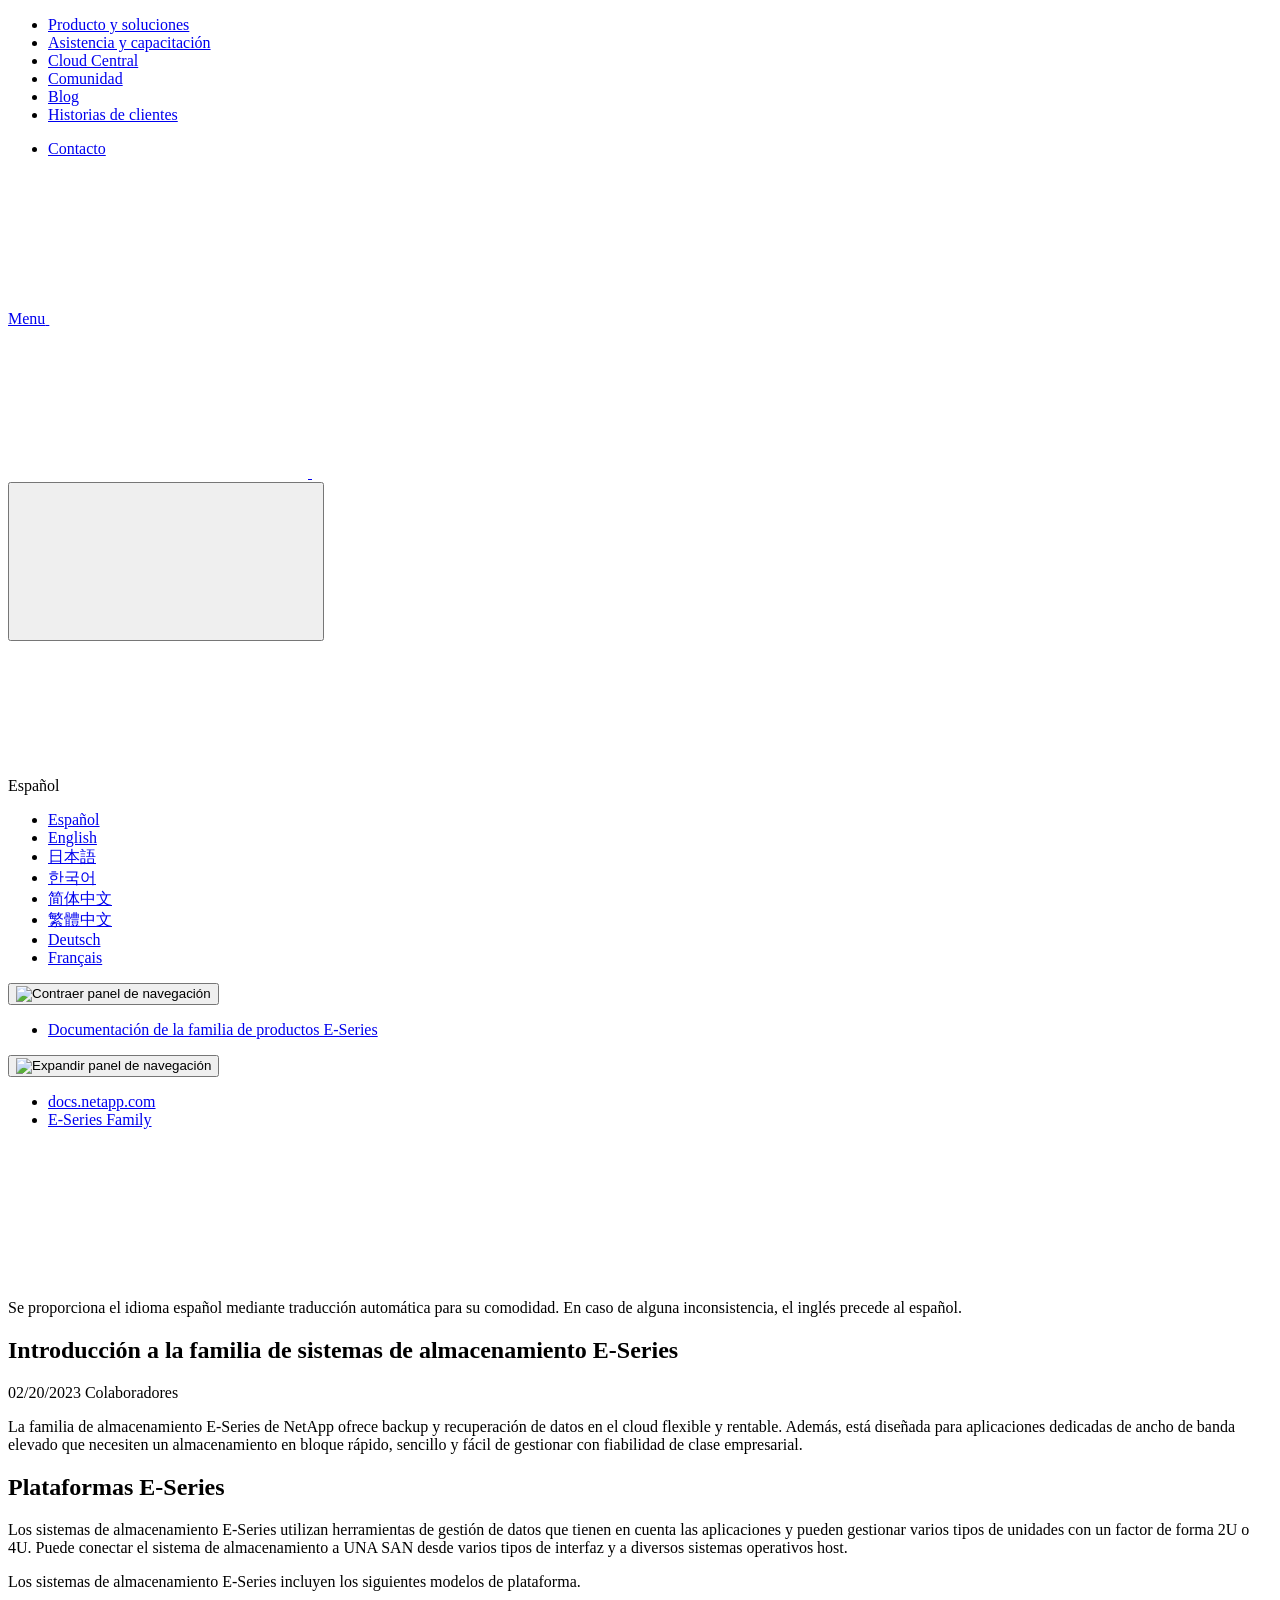
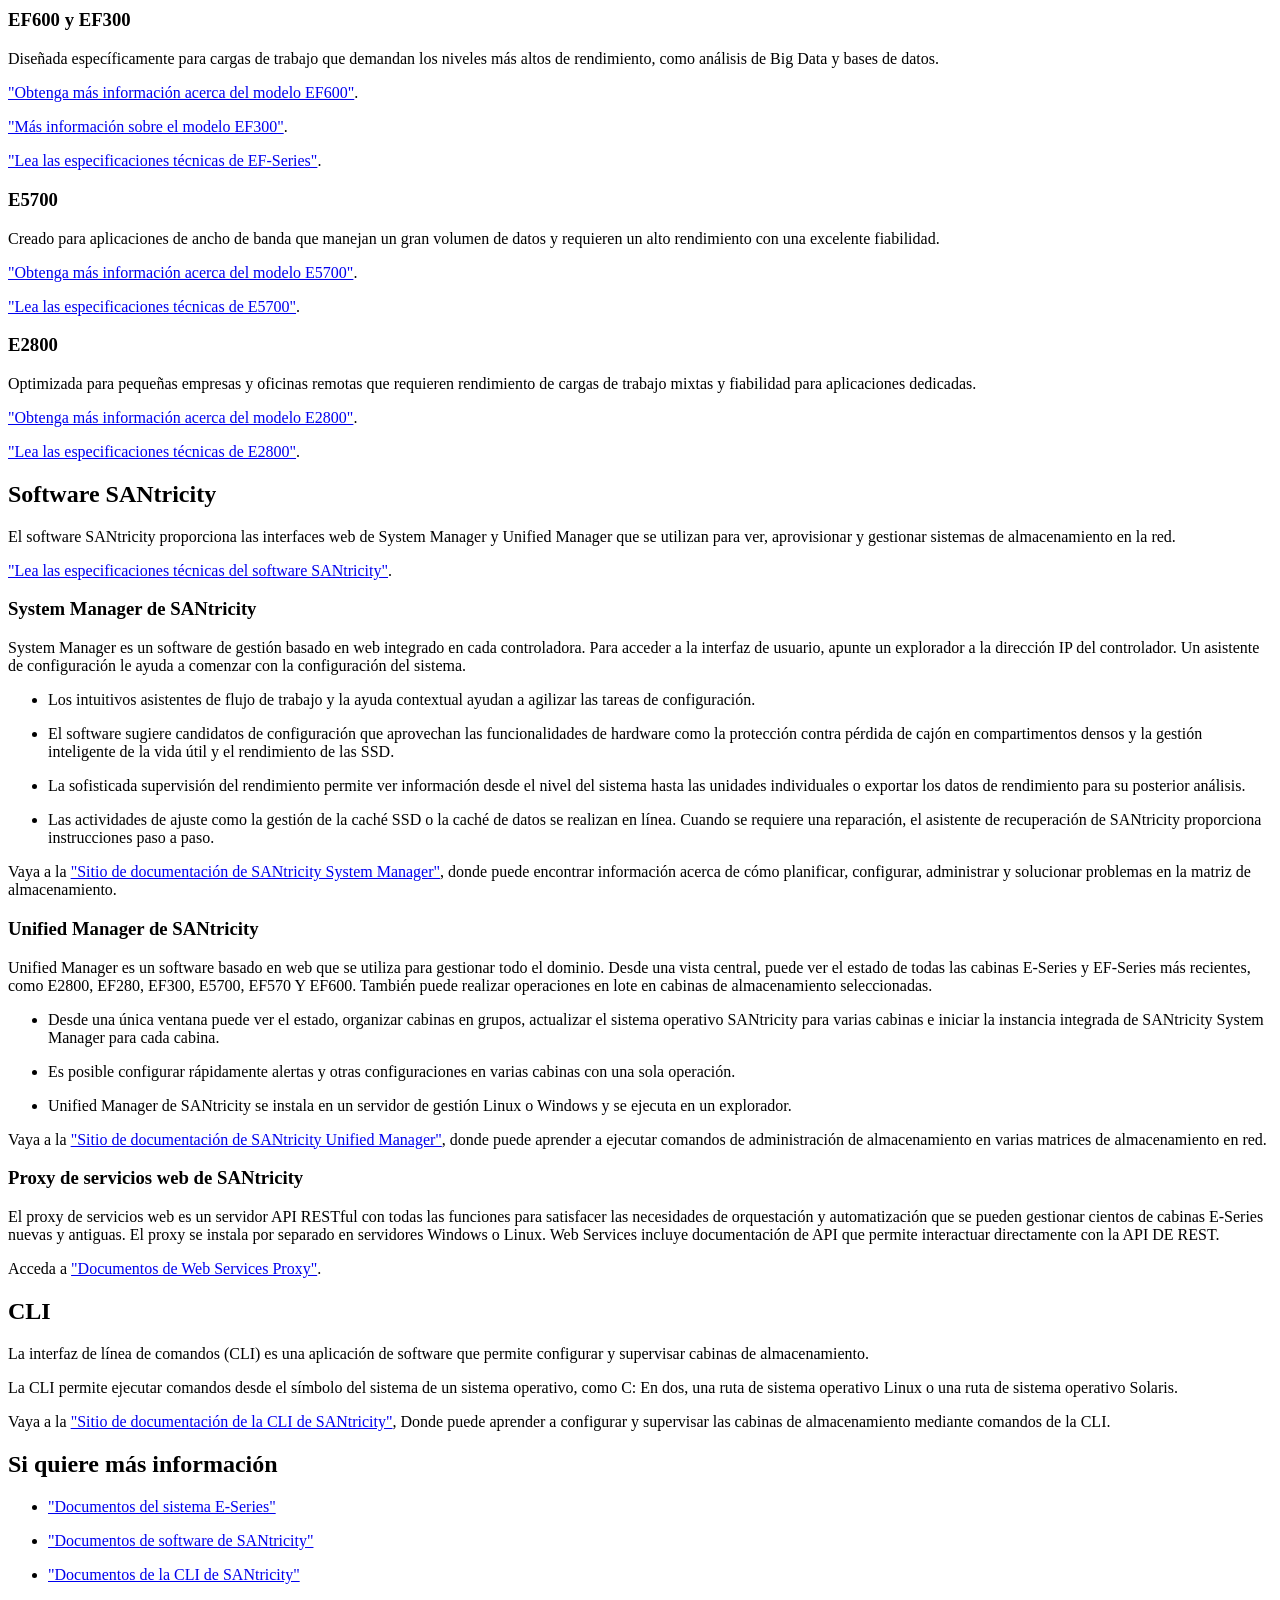
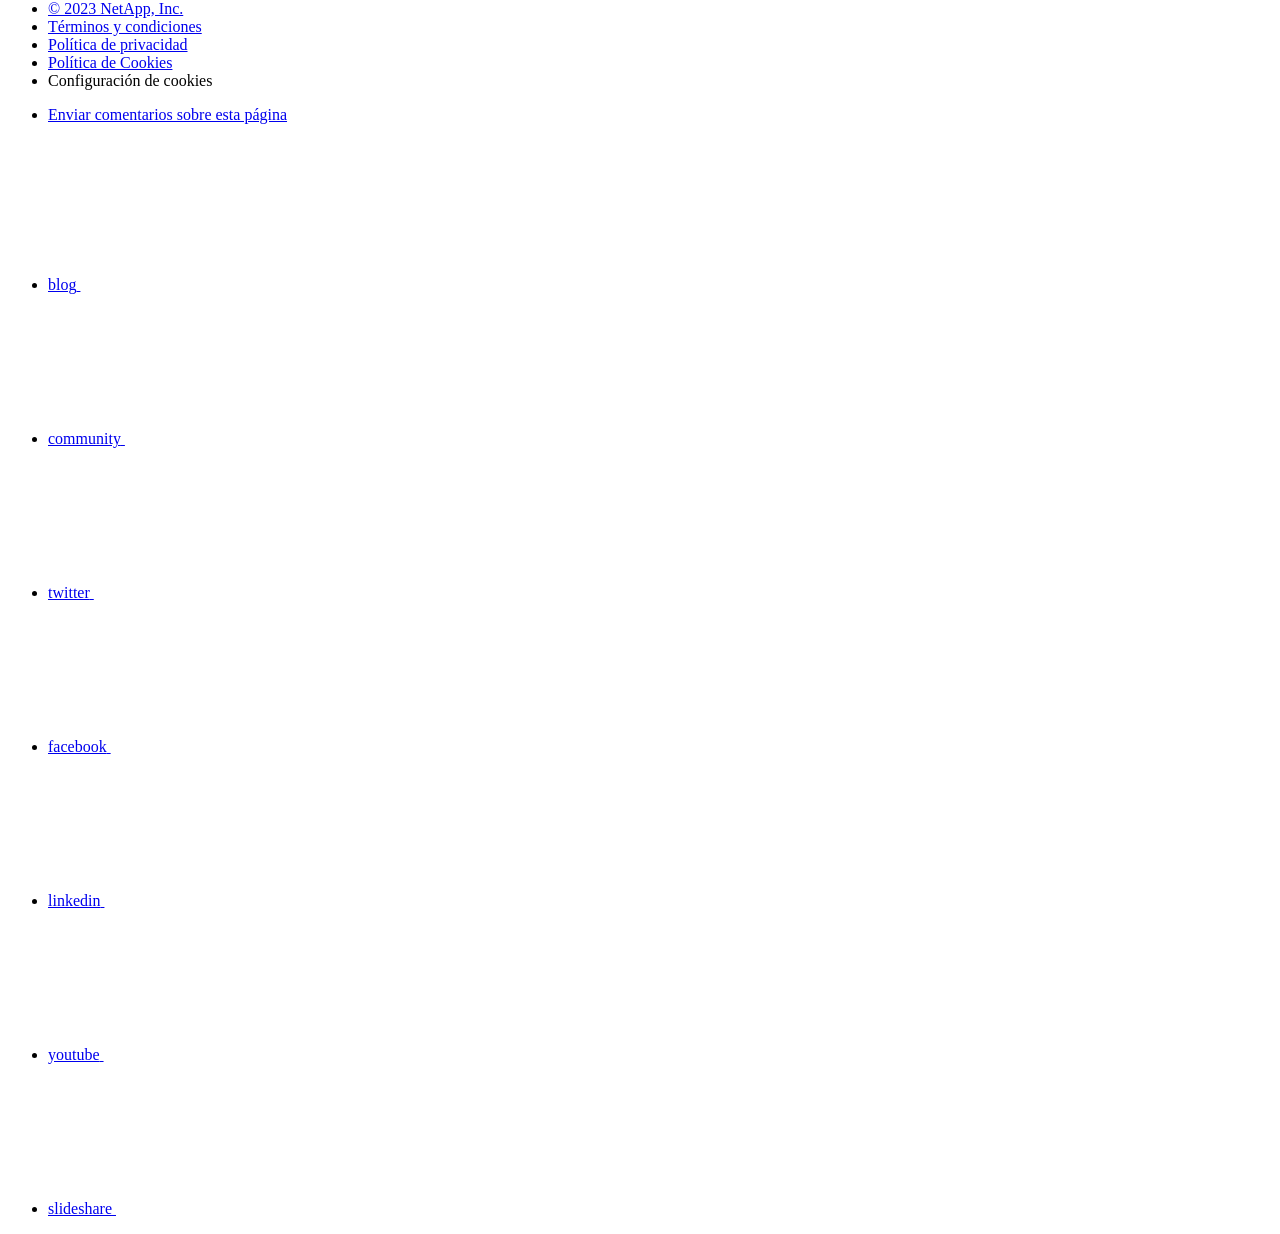
==== intro-family.html @ d1361e9a "Deploying to gh-pages from  @ 4027be9aad7e020af9f016abb82c7dc0a670f8d1 🚀" ====
<!DOCTYPE html>
<html lang="es">
  <head class="at-element-marker">
  <title>Introducción a la familia de sistemas de almacenamiento E-Series</title>
  <meta charset="utf-8">
  <meta http-equiv="x-ua-compatible" content="ie=edge,chrome=1">
  <meta http-equiv="language" content="en">
  <meta name="viewport" content="width=device-width, initial-scale=1">
  <meta property="og:title" content="Introducción a la familia de sistemas de almacenamiento E-Series" />
	<meta property="og:type" content="website" />
	<meta property="og:url" content="https://docs.netapp.com/es-es/e-series-family/intro-family.html" />
	<meta property="og:description" content="La familia de productos E-Series de NetApp ofrece servicios de gestión de datos de aplicaciones y almacenamiento para aplicaciones con un ancho de banda elev..." />
  <meta property="og:image" content="https://docs.netapp.com/es-es/e-series-family/images/logo-tophat-social.png" />
  <meta property="og:image:alt" content="NetApp Logo" />
  <meta name="format-detection" content="telephone=no">
  <meta http-equiv="Content-Type" content="text/html; charset=utf-8">
  <meta http-equiv="encoding" content="utf-8">
  <meta http-equiv="nss-type" content="Product Documentation"/>
  <meta http-equiv="nss-subtype" content="User Guide"/><meta name="description" content="La familia de productos E-Series de NetApp ofrece servicios de gestión de datos de aplicaciones y almacenamiento para aplicaciones con un ancho de banda elev...">
  <meta name="keywords" content=" introduction, what E-Series is, e-series, SANtricity, CLI, system manager, unified manager"><!-- Icons -->
  <link rel="icon" href="/es-es/e-series-family/images/favicon.ico" type="image/x-icon">

  <!-- RSS Feed --><!-- CSS Definitions: NetApp CSS should be defined after generic css -->

  <!-- Elastic Search -->
  <link rel="stylesheet" href="//cdn.jsdelivr.net/searchkit/0.10.0/theme.css">

  <!-- Combined CSS -->
  <link rel="stylesheet" type="text/css" href="/es-es/e-series-family/css/netappdocs.css">

  
  <link rel="stylesheet" href="/es-es/e-series-family/css/landing-page.css" type="text/css">
  <link rel="stylesheet" href="/es-es/e-series-family/css/tabbed-blocks.css" type="text/css">
  <!-- Canonical url -->
  <!-- Top level site integrations --><script>
    function addAdobeLaunch(adobeId) {
      var head = document.getElementsByTagName('head')[0];
      var adobe = document.createElement("script");
      adobe.type = "text/plain";
      adobe.className = "optanon-category-C0002";
      adobe.src = "//assets.adobedtm.com/60287eadf1ee/c284da483c83/"+adobeId+".min.js";
      head.appendChild(adobe);
    }

    function addGoogleAnalytics(gtagId) {
      var google = document.createElement("script");
      google.type = "text/plain";
      google.className = "optanon-category-C0002";
      google.src = "https://www.googletagmanager.com/gtag/js?id="+gtagId;
      var head = document.getElementsByTagName('head')[0];
      head.appendChild(google);

      window.dataLayer = window.dataLayer || [];
      function gtag(){dataLayer.push(arguments);}
      gtag('js', new Date());
      gtag('config', gtagId);
    }

    function addConsent(consentId) {
      var head = document.getElementsByTagName('head')[0];
      var onetrustConsent = document.createElement("script");
      onetrustConsent.type = "text/javascript";
      onetrustConsent.src = "https://cdn.cookielaw.org/consent/"+consentId+"/OtAutoBlock.js";
      head.appendChild(onetrustConsent);

      var onetrustScript = document.createElement("script");
      onetrustScript.type = "text/javascript";
      onetrustScript.src = "https://cdn.cookielaw.org/scripttemplates/otSDKStub.js";
      onetrustScript.charset = "UTF-8";
      onetrustScript.dataset.documentLanguage = "true";
      onetrustScript.dataset.domainScript = consentId;
      head.appendChild(onetrustScript);
    }addConsent("72570c5c-fe30-465f-b0e0-b77f7fb4ae34");
    addAdobeLaunch("launch-e9ff3acac59f");
    addGoogleAnalytics("UA-81697994-3");function OptanonWrapper() { }
  </script>
  <script src="https://cdnjs.cloudflare.com/ajax/libs/jquery/2.1.4/jquery.min.js"></script>
  <script src="https://cdnjs.cloudflare.com/ajax/libs/jquery-cookie/1.4.1/jquery.cookie.min.js"></script>

  <!-- Used for Product Family Page Sidebar Visibility --><link rel="stylesheet" href='/es-es/e-series-family/css/product-family.css' type="text/css">
  <script src='/es-es/e-series-family/js/product-family.js'></script><!-- Used to import Promise for IE. Required for SearchKit -->
  <script src="https://cdnjs.cloudflare.com/ajax/libs/bluebird/3.3.5/bluebird.min.js"></script><script src='/es-es/e-series-family/js/na-search.js'></script><script src='/es-es/e-series-family/js/na-pagenav.js'></script><script src='/es-es/e-series-family/js/na-utility.js'></script>
  <script src='/es-es/e-series-family/js/clouddocs.js'></script>
  <script src='/es-es/e-series-family/js/jquery.navgoco.min.js'></script>
  <script src="https://maxcdn.bootstrapcdn.com/bootstrap/3.3.7/js/bootstrap.min.js" integrity="sha384-Tc5IQib027qvyjSMfHjOMaLkfuWVxZxUPnCJA7l2mCWNIpG9mGCD8wGNIcPD7Txa" crossorigin="anonymous"></script>
  <script src='/es-es/e-series-family/js/toc.js'></script>
  <script src='/es-es/e-series-family/js/customscripts.js'></script><script>
      $(document).ready(function() {
          
          var collapseOnInit = true;
          

          var navSettings = {
              "caretHtml": '',
              "accordion": collapseOnInit,
              "openClass": 'active', // open
              "save": false, // leave false or nav highlighting doesn't work right
              "cookie": {
                  "name": 'navgoco',
                  "expires": false,
                  "path": '/'
              },
              "slide": {
                  "duration": 400,
                  "easing": 'swing'
              }
          };

          // Initialize navgoco with default options
          $("#mysidebar").navgoco(navSettings);
          

          $("#collapseAll").click(function(e) {
              e.preventDefault();
              $("#mysidebar").navgoco('toggle', false);
          });

          $("#expandAll").click(function(e) {
              e.preventDefault();
              $("#mysidebar").navgoco('toggle', true);
          });

          $(".sidebar-nav-container").on("scroll", function() {
            $.cookie("sidebarScroll", $(".sidebar-nav-container").scrollTop(), {
              path    : "/es-es/e-series-family"  
            });
          });
          $(function() {
            if ($.cookie("sidebarScroll")) {
              $(".sidebar-nav-container").scrollTop($.cookie("sidebarScroll"));
            }
          });

      });

  </script>
  <script>
      $(document).ready(function() {
          $("#tg-sb-link").click(function() {
              $("#tg-sb-sidebar").toggle();
              $("#tg-sb-content").toggleClass('col-md-9');
              $("#tg-sb-content").toggleClass('col-md-12');
              $("#tg-sb-icon").toggleClass('fa-toggle-on');
              $("#tg-sb-icon").toggleClass('fa-toggle-off');
          });
      });
  </script>
  <script src='/es-es/e-series-family/js/custom-dropdown.js'></script>
  <script src='/es-es/e-series-family/js/FileSaver.min.js'></script>
  <script src='/es-es/e-series-family/js/jszip-utils.min.js'></script>
  <script src='/es-es/e-series-family/js/jszip.min.js'></script>
  <script src='/es-es/e-series-family/js/pdf-ux.js'></script>
</head>


  <body class role="document" data-flavor="">
    <div id="page" class="n-off-canvas-menu">
      <div class="n-off-canvas-menu__menu"><!--TODO: Add offcanvas code --></div>
      <div class="n-off-canvas-menu__content-wrap">
        <header class="site-header" id="banner">
  
  <!-- Start Page Toolbar -->
  
  
  <!-- Start top_hat -->
  <div class="n-top-hat">
    <div class="n-container">
      <div class="n-top-hat__cross-property-nav">
        <ul class="n-top-hat__list">
          <li class="n-top-hat__list-item">
            <a href="https://www.netapp.com/products-a-z/" class="n-top-hat__link">Producto y soluciones</a>
          </li>
          <li class="n-top-hat__list-item">
            <a href="https://www.netapp.com/support-and-training/netapp-university/" class="n-top-hat__link">Asistencia y capacitación</a>
          </li>
          <li class="n-top-hat__list-item">
            <a href="https://cloud.netapp.com" class="n-top-hat__link">Cloud Central</a>
          </li>
          <li class="n-top-hat__list-item">
            <a href="https://community.netapp.com/" class="n-top-hat__link">Comunidad</a>
          </li>
          <li class="n-top-hat__list-item">
            <a href="https://blog.netapp.com/" class="n-top-hat__link">Blog</a>
          </li>
          <li class="n-top-hat__list-item">
            <a href="https://customers.netapp.com/en/" class="n-top-hat__link">Historias de clientes</a>
          </li>
        </ul>
      </div>
      <div class="n-top-hat__utils">
        <ul class="n-top-hat__list">
          <li class="n-top-hat__list-item">
            <a href="https://www.netapp.com/company/contact-us/" target="_self" class="n-top-hat__link" data-ntap-ui="contact-us">Contacto</a>
          </li>
        </ul>
      </div>
    </div>
  </div>
  <!-- End top_hat -->

  <!-- Start property bar -->
  <style>
    .n-property-navigation-bar__menus--desktop-experience .n-menu--mega__default-content__heading span {
    color: #34B0FF;
    }
  </style>
  <div class="n-property-bar " data-ntap-ui="sticky-nav">
    <div class="n-property-bar__inner-wrap">
      <div class="n-property-bar__menu-toggle">
        <a href="#" class="n-property-bar__menu-toggle-link">
          <span class="n-property-bar__menu-toggle-text">Menu</span>
          <svg class="n-icon-bars n-property-bar__menu-toggle-icon" aria-labelledby="title">
            <title>bars</title>
            <use xlink:href="/es-es/e-series-family/common/svg/sprite.svg#bars"></use>
          </svg>
        </a>
      </div>
      <div class="n-property-bar__property-mark ">
        <a href="https://www.netapp.com" class="n-property-bar__property-link">
          <div class="n-property-bar__logo">
            <svg class="n-icon-netapp-mark n-icon-netapp-mark n-property-bar__netapp-mark-icon" aria-labelledby="title">
              <title>netapp-mark</title>
              <use xlink:href="/es-es/e-series-family/common/svg/sprite.svg#netapp-mark"></use>
            </svg>
            <svg class="n-icon-netapp-logo n-property-bar__logo-svg" aria-labelledby="title">
              <title>netapp-logo</title>
              <use xlink:href="/es-es/e-series-family/common/svg/sprite.svg#netapp-logo"></use>
            </svg>
          </div>
        </a>
      </div>

      
      
      
      <div class="search-property-bar">
        <div id="search-demo-container" class="searchbox n-property-bar__search">
          <div id="react-search" 
          data-search-html="/es-es/e-series-family/search.html"
          data-type="widget" 
          data-placeholder="Buscar documentación"
          data-no-results-found="No se encontraron resultados para {query}"
          data-did-you-mean="Buscar {suggestion}."
          data-no-results-found-did-you-mean="No se encontraron resultados para {query}. ¿Quiso decir {suggestion}?"
          data-results-found="{hitCount} resultados encontrados"
          data-error-message="We're sorry, an issue occurred when fetching your results. Please try again."
          data-error-reset="Reset Search"
          data-sk-es-pf-indexes="clouddocs-e-series_main-prod,clouddocs-e-series-santricity_main-prod,clouddocs-e-series-cli_main-prod"
          data-flavor=""></div>
          <button class="n-property-bar__search-toggle-button" type="button">
            <svg class="n-icon-search n-property-bar__search-toggle-button-icon" aria-labelledby="title">
              <title>search</title>
              <use xmlns:xlink="http://www.w3.org/1999/xlink" xlink:href="/es-es/e-series-family/common/svg/sprite.svg#search"></use>
            </svg>
          </button>
        </div>
      </div>
      
    </div>
  </div>
  <div class="n-property-bar__toolbar">
    <!-- Start Language Selector --><div id="language-dropdown" class="custom-dropdown custom-dropdown-lang">
      <div class="custom-dropdown-select custom-dropdown-select-lang">
      <span class="lang-name">Español</span>
          <svg class="n-globe__icon" aria-labelledby="title">
            <title>globe</title>
            <use xmlns:xlink="http://www.w3.org/1999/xlink" xlink:href="/es-es/e-series-family/common/svg/sprite.svg#globe"></use>
          </svg>
        </button>
      </div>

      <ul class="custom-dropdown-menu"><li>
          <a href="https://docs.netapp.com/es-es/e-series-family/intro-family.html" target="_self"><span translate="no" class="notranslate">Español</span></a>
        </li><li>
          <a href="https://docs.netapp.com/us-en/e-series-family/intro-family.html" target="_self"><span translate="no" class="notranslate">English</span></a>
        </li><li>
          <a href="https://docs.netapp.com/ja-jp/e-series-family/intro-family.html" target="_self"><span translate="no" class="notranslate">日本語</span></a>
        </li><li>
          <a href="https://docs.netapp.com/ko-kr/e-series-family/intro-family.html" target="_self"><span translate="no" class="notranslate">한국어</span></a>
        </li><li>
          <a href="https://docs.netapp.com/zh-cn/e-series-family/intro-family.html" target="_self"><span translate="no" class="notranslate">简体中文</span></a>
        </li><li>
          <a href="https://docs.netapp.com/zh-tw/e-series-family/intro-family.html" target="_self"><span translate="no" class="notranslate">繁體中文</span></a>
        </li><li>
          <a href="https://docs.netapp.com/de-de/e-series-family/intro-family.html" target="_self"><span translate="no" class="notranslate">Deutsch</span></a>
        </li><li>
          <a href="https://docs.netapp.com/fr-fr/e-series-family/intro-family.html" target="_self"><span translate="no" class="notranslate">Français</span></a>
        </li></ul>
    </div><!-- End Language Selector -->

    <div class="n-property-bar__cta"></div>
  </div>
  <!-- End property bar -->
</header>


        <main id="n-main-content" class="n-main-content">
          <!-- Start Documentation Content -->
<div class="ie-main">
  <!-- Sidebar Column -->
  
  <div class="col-md-3" id="sidebar-height">
      <button id="btn-sidebar-collapse" onclick="hideSidebar()"><img src="/es-es/e-series-family/images/collapse.png" alt="Contraer panel de navegación"></button>
      <div class="sidebar-nav-container" id="mysidebardiv">
  <ul id="mysidebar" class="nav"><li 
      data-pdf-exists="true" 
      data-pdf-filename="Documentación de la familia de productos E-Series"
      data-li-level="1#" 
      class=" "
    ><a class="na-navbar-padding" href="/es-es/e-series-family/index.html">
        Documentación de la familia de productos E-Series
      </a></li></ul>
</div>
<script>
  window.onscroll = () => {
    const value = -40 - (document.body.scrollHeight - (window.innerHeight + document.scrollingElement.scrollTop));
    
    document.getElementById("sidebar-height").style.bottom = Math.max(0,value) + "px";
};
</script>
<!-- this highlights the active parent class in the navgoco sidebar. this is critical so that the parent expands when you're viewing a page. This must appear below the sidebar code above. Otherwise, if placed inside customscripts.js, the script runs before the sidebar code runs and the class never gets inserted.-->
<script>$("li.active").parents('li').toggleClass("active");</script>
<script>$("#mysidebar li.active").parents('ul').css("display","block");</script>


  </div>
  

  <div class="ie-content-pane n-doc__component-detail-content n-doc__component-detail-content--show-code">
    <!-- Begin of page container --><article class="page-content" id="main">
      <div class="ie-utility">
  <button id="btn-sidebar-expand" onclick="showSidebar()"><img src="/es-es/e-series-family/images/expand.png" alt="Expandir panel de navegación"></button>
  <div class="ie-menu">
    <div class="n-breadcrumb">
      <ul class="n-breadcrumb__list">
        <li class="n-breadcrumb__list-item">
          <a href="https://docs.netapp.com">docs.netapp.com</a>
        </li>
        

        

        <li class="n-breadcrumb__list-item">
          <a href="/es-es/e-series-family/">E-Series&nbsp;Family</a>
        </li>

      </ul>
    </div>
    <div style="clear: both"></div><!-- Main needs to have height -->
  </div>
</div>

      <div class="ie-nmt-disclaimer">
  <span>
    <div class="ie-nmt-disclaimer-container">
      <div class="ie-nmt-disclaimer-icon">
        <svg class="luci-icon" aria-hidden="true">
          <use xlink:href="/es-es/e-series-family/common/svg/sprite.svg#circle-info">
        </svg>
      </div>
      <div class="ie-nmt-disclaimer-content">
        <span> Se proporciona el idioma español mediante traducción automática para su comodidad. En caso de alguna inconsistencia, el inglés precede al español. </span>
      </div>
      <div style="clear:both;"></div>
    </div>
  </span>
</div><div class="n-doc__component-detail-heading-wrap">
  <h1 class="n-doc__component-detail-heading">Introducción a la familia de sistemas de almacenamiento E-Series</h1>
</div>


<p class="page-details">
  
    
    <time datetime="2023-02-20 16:47:12 +0000">02/20/2023</time>
    
  

<span>Colaboradores
</span>


</p>

<div id="preamble">
<div class="sectionbody">
<div class="paragraph">
<p>La familia de almacenamiento E-Series de NetApp ofrece backup y recuperación de datos en el cloud flexible y rentable. Además, está diseñada para aplicaciones dedicadas de ancho de banda elevado que necesiten un almacenamiento en bloque rápido, sencillo y fácil de gestionar con fiabilidad de clase empresarial.</p>
</div>
</div>
</div>
<div class="sect1">
<h2 id="plataformas-e-series">Plataformas E-Series</h2>
<div class="sectionbody">
<div class="paragraph">
<p>Los sistemas de almacenamiento E-Series utilizan herramientas de gestión de datos que tienen en cuenta las aplicaciones y pueden gestionar varios tipos de unidades con un factor de forma 2U o 4U. Puede conectar el sistema de almacenamiento a UNA SAN desde varios tipos de interfaz y a diversos sistemas operativos host.</p>
</div>
<div class="paragraph">
<p>Los sistemas de almacenamiento E-Series incluyen los siguientes modelos de plataforma.</p>
</div>
<div class="sect2">
<h3 id="ef600-y-ef300">EF600 y EF300</h3>
<div class="paragraph">
<p>Diseñada específicamente para cargas de trabajo que demandan los niveles más altos de rendimiento, como análisis de Big Data y bases de datos.</p>
</div>
<div class="paragraph">
<p><a href="https://docs.netapp.com/us-en/e-series/getting-started/learn-hardware-concept.html#ef600-models">"Obtenga más información acerca del modelo EF600"</a>.</p>
</div>
<div class="paragraph">
<p><a href="https://docs.netapp.com/us-en/e-series/getting-started/learn-hardware-concept.html#ef300-models">"Más información sobre el modelo EF300"</a>.</p>
</div>
<div class="paragraph">
<p><a href="https://www.netapp.com/pdf.html?item=/media/19339-DS-4082.pdf" target="_blank" rel="noopener">"Lea las especificaciones técnicas de EF-Series"</a>.</p>
</div>
</div>
<div class="sect2">
<h3 id="e5700">E5700</h3>
<div class="paragraph">
<p>Creado para aplicaciones de ancho de banda que manejan un gran volumen de datos y requieren un alto rendimiento con una excelente fiabilidad.</p>
</div>
<div class="paragraph">
<p><a href="https://docs.netapp.com/us-en/e-series/getting-started/learn-hardware-concept.html#e5700-models">"Obtenga más información acerca del modelo E5700"</a>.</p>
</div>
<div class="paragraph">
<p><a href="https://www.netapp.com/pdf.html?item=/media/7572-ds-3894.pdf" target="_blank" rel="noopener">"Lea las especificaciones técnicas de E5700"</a>.</p>
</div>
</div>
<div class="sect2">
<h3 id="e2800">E2800</h3>
<div class="paragraph">
<p>Optimizada para pequeñas empresas y oficinas remotas que requieren rendimiento de cargas de trabajo mixtas y fiabilidad para aplicaciones dedicadas.</p>
</div>
<div class="paragraph">
<p><a href="https://docs.netapp.com/us-en/e-series/getting-started/learn-hardware-concept.html#e2800-models">"Obtenga más información acerca del modelo E2800"</a>.</p>
</div>
<div class="paragraph">
<p><a href="https://www.netapp.com/pdf.html?item=/media/7573-ds-3805.pdf" target="_blank" rel="noopener">"Lea las especificaciones técnicas de E2800"</a>.</p>
</div>
</div>
</div>
</div>
<div class="sect1">
<h2 id="software-santricity">Software SANtricity</h2>
<div class="sectionbody">
<div class="paragraph">
<p>El software SANtricity proporciona las interfaces web de System Manager y Unified Manager que se utilizan para ver, aprovisionar y gestionar sistemas de almacenamiento en la red.</p>
</div>
<div class="paragraph">
<p><a href="https://www.netapp.com/pdf.html?item=/media/7676-ds-3891.pdf" target="_blank" rel="noopener">"Lea las especificaciones técnicas del software SANtricity"</a>.</p>
</div>
<div class="sect2">
<h3 id="system-manager-de-santricity">System Manager de SANtricity</h3>
<div class="paragraph">
<p>System Manager es un software de gestión basado en web integrado en cada controladora. Para acceder a la interfaz de usuario, apunte un explorador a la dirección IP del controlador. Un asistente de configuración le ayuda a comenzar con la configuración del sistema.</p>
</div>
<div class="ulist">
<ul>
<li>
<p>Los intuitivos asistentes de flujo de trabajo y la ayuda contextual ayudan a agilizar las tareas de configuración.</p>
</li>
<li>
<p>El software sugiere candidatos de configuración que aprovechan las funcionalidades de hardware como la protección contra pérdida de cajón en compartimentos densos y la gestión inteligente de la vida útil y el rendimiento de las SSD.</p>
</li>
<li>
<p>La sofisticada supervisión del rendimiento permite ver información desde el nivel del sistema hasta las unidades individuales o exportar los datos de rendimiento para su posterior análisis.</p>
</li>
<li>
<p>Las actividades de ajuste como la gestión de la caché SSD o la caché de datos se realizan en línea. Cuando se requiere una reparación, el asistente de recuperación de SANtricity proporciona instrucciones paso a paso.</p>
</li>
</ul>
</div>
<div class="paragraph">
<p>Vaya a la <a href="https://docs.netapp.com/us-en/e-series-santricity/system-manager/index.html">"Sitio de documentación de SANtricity System Manager"</a>, donde puede encontrar información acerca de cómo planificar, configurar, administrar y solucionar problemas en la matriz de almacenamiento.</p>
</div>
</div>
<div class="sect2">
<h3 id="unified-manager-de-santricity">Unified Manager de SANtricity</h3>
<div class="paragraph">
<p>Unified Manager es un software basado en web que se utiliza para gestionar todo el dominio. Desde una vista central, puede ver el estado de todas las cabinas E-Series y EF-Series más recientes, como E2800, EF280, EF300, E5700, EF570 Y EF600. También puede realizar operaciones en lote en cabinas de almacenamiento seleccionadas.</p>
</div>
<div class="ulist">
<ul>
<li>
<p>Desde una única ventana puede ver el estado, organizar cabinas en grupos, actualizar el sistema operativo SANtricity para varias cabinas e iniciar la instancia integrada de SANtricity System Manager para cada cabina.</p>
</li>
<li>
<p>Es posible configurar rápidamente alertas y otras configuraciones en varias cabinas con una sola operación.</p>
</li>
<li>
<p>Unified Manager de SANtricity se instala en un servidor de gestión Linux o Windows y se ejecuta en un explorador.</p>
</li>
</ul>
</div>
<div class="paragraph">
<p>Vaya a la <a href="https://docs.netapp.com/us-en/e-series-santricity/unified-manager/index.html">"Sitio de documentación de SANtricity Unified Manager"</a>, donde puede aprender a ejecutar comandos de administración de almacenamiento en varias matrices de almacenamiento en red.</p>
</div>
</div>
<div class="sect2">
<h3 id="proxy-de-servicios-web-de-santricity">Proxy de servicios web de SANtricity</h3>
<div class="paragraph">
<p>El proxy de servicios web es un servidor API RESTful con todas las funciones para satisfacer las necesidades de orquestación y automatización que se pueden gestionar cientos de cabinas E-Series nuevas y antiguas. El proxy se instala por separado en servidores Windows o Linux. Web Services incluye documentación de API que permite interactuar directamente con la API DE REST.</p>
</div>
<div class="paragraph">
<p>Acceda a <a href="https://docs.netapp.com/us-en/e-series/web-services-proxy/index.html">"Documentos de Web Services Proxy"</a>.</p>
</div>
</div>
</div>
</div>
<div class="sect1">
<h2 id="cli">CLI</h2>
<div class="sectionbody">
<div class="paragraph">
<p>La interfaz de línea de comandos (CLI) es una aplicación de software que permite configurar y supervisar cabinas de almacenamiento.</p>
</div>
<div class="paragraph">
<p>La CLI permite ejecutar comandos desde el símbolo del sistema de un sistema operativo, como C: En dos, una ruta de sistema operativo Linux o una ruta de sistema operativo Solaris.</p>
</div>
<div class="paragraph">
<p>Vaya a la <a href="https://docs.netapp.com/us-en/e-series-cli/index.html">"Sitio de documentación de la CLI de SANtricity"</a>, Donde puede aprender a configurar y supervisar las cabinas de almacenamiento mediante comandos de la CLI.</p>
</div>
</div>
</div>
<div class="sect1">
<h2 id="si-quiere-más-información">Si quiere más información</h2>
<div class="sectionbody">
<div class="ulist">
<ul>
<li>
<p><a href="https://docs.netapp.com/us-en/e-series/index.html" target="_blank" rel="noopener">"Documentos del sistema E-Series"</a></p>
</li>
<li>
<p><a href="https://docs.netapp.com/us-en/e-series-santricity/index.html" target="_blank" rel="noopener">"Documentos de software de SANtricity"</a></p>
</li>
<li>
<p><a href="https://docs.netapp.com/us-en/e-series-cli/index.html" target="_blank" rel="noopener">"Documentos de la CLI de SANtricity"</a></p>
</li>
</ul>
</div>
</div>
</div>

    </article>
    <!-- Page Container -->
  </div>

  <div style="clear: both"></div><!-- Main needs to have height --></div>

        </main>

        <footer class="n-footer">
  <div class="n-footer__bottom">
    <div class="n-container">
      <div class="n-footer__bottom-left">
        <div class="n-footer__copyright">
          <ul class="n-footer__copyright-list">
            <li class="n-footer__copyright-link">
              <a href="https://www.netapp.com/company/legal/copyright/">© 2023 NetApp, Inc.</a>
            </li>
            <li class="n-footer__copyright-link">
              <a href="https://www.netapp.com/company/legal/terms-of-use/">Términos y condiciones</a>
            </li>
            <li class="n-footer__copyright-link">
              <a href="https://www.netapp.com/company/legal/privacy-policy/">Política de privacidad</a>
            </li>
            <li class="n-footer__copyright-link">
              <a href="https://www.netapp.com/company/legal/cookie-policy/">Política de Cookies</a>
            </li>
            <li class="n-footer__copyright-link">
              <a class="ot-sdk-show-settings">Configuración de cookies</a>
            </li>
          </ul>
        </div>
      </div>
      <div class="n-footer__bottom-right">
        <div class="n-footer__copyright">
          <ul class="n-footer__copyright-list">
            <li class="n-footer__copyright-link">
              <a target="_self" href="javascript:netapp_mailto()">Enviar comentarios sobre esta página</a>
            </li>
          </ul>
        </div>
        <div class="n-footer__social-links">
          <ul class="n-footer__social-link-list">
            <li class="n-footer__social-link-list-item">
              <a class="n-footer__social-link" data-ntap-social="follow-blog" href="https://blog.netapp.com"
                target="_blank" title="blog" alt="blog">
                <span class="n-footer__social-link-text">blog</span>
                <svg class="n-icon-blog n-footer__social-link-icon" aria-labelledby="title">
                  <title>blog@</title>
                  <use xmlns:xlink="http://www.w3.org/1999/xlink"
                    xlink:href="/es-es/e-series-family/common/svg/sprite.svg#blog"></use>
                </svg>
              </a>
            </li>
            <li class="n-footer__social-link-list-item">
              <a class="n-footer__social-link" data-ntap-social="follow-community" href="https://community.netapp.com/"
                target="_blank" title="community" alt="community">
                <span class="n-footer__social-link-text">community</span>
                <svg class="n-icon-community n-footer__social-link-icon" aria-labelledby="title">
                  <title>community@</title>
                  <use xmlns:xlink="http://www.w3.org/1999/xlink"
                    xlink:href="/es-es/e-series-family/common/svg/sprite.svg#comments"></use>
                </svg>
              </a>
            </li>
            <li class="n-footer__social-link-list-item">
              <a class="n-footer__social-link" data-ntap-social="follow-twitter" href="https://twitter.com/netapp"
                target="_blank" title="twitter" alt="twitter">
                <span class="n-footer__social-link-text">twitter</span>
                <svg class="n-icon-twitter n-footer__social-link-icon" aria-labelledby="title">
                  <title>twitter@</title>
                  <use xmlns:xlink="http://www.w3.org/1999/xlink"
                    xlink:href="/es-es/e-series-family/common/svg/sprite.svg#twitter"></use>
                </svg>
              </a>
            </li>
            <li class="n-footer__social-link-list-item">
              <a class="n-footer__social-link" data-ntap-social="follow-facebook" href="https://www.facebook.com/NetApp"
                target="_blank" title="facebook" alt="facebook">
                <span class="n-footer__social-link-text">facebook</span>
                <svg class="n-icon-facebook n-footer__social-link-icon" aria-labelledby="title">
                  <title>facebook@</title>
                  <use xmlns:xlink="http://www.w3.org/1999/xlink"
                    xlink:href="/es-es/e-series-family/common/svg/sprite.svg#facebook"></use>
                </svg>
              </a>
            </li>
            <li class="n-footer__social-link-list-item">
              <a class="n-footer__social-link" data-ntap-social="follow-linkedin"
                href="https://www.linkedin.com/company/netapp" target="_blank" title="linkedin" alt="linkedin">
                <span class="n-footer__social-link-text">linkedin</span>
                <svg class="n-icon-linkedin n-footer__social-link-icon" aria-labelledby="title">
                  <title>linkedin@</title>
                  <use xmlns:xlink="http://www.w3.org/1999/xlink"
                    xlink:href="/es-es/e-series-family/common/svg/sprite.svg#linkedin"></use>
                </svg>
              </a>
            </li>
            <li class="n-footer__social-link-list-item">
              <a class="n-footer__social-link" data-ntap-social="follow-youtube"
                href="https://www.youtube.com/user/NetAppTV" target="_blank" title="youtube" alt="youtube">
                <span class="n-footer__social-link-text">youtube</span>
                <svg class="n-icon-youtube n-footer__social-link-icon" aria-labelledby="title">
                  <title>youtube@</title>
                  <use xmlns:xlink="http://www.w3.org/1999/xlink"
                    xlink:href="/es-es/e-series-family/common/svg/sprite.svg#youtube"></use>
                </svg>
              </a>
            </li>
            <li class="n-footer__social-link-list-item">
              <a class="n-footer__social-link" data-ntap-social="follow-slideshare"
                href="https://www.slideshare.net/NetApp" target="_blank" title="slideshare" alt="slideshare">
                <span class="n-footer__social-link-text">slideshare</span>
                <svg class="n-icon-slideshare n-footer__social-link-icon" aria-labelledby="title">
                  <title>slideshare@</title>
                  <use xmlns:xlink="http://www.w3.org/1999/xlink"
                    xlink:href="/es-es/e-series-family/common/svg/sprite.svg#slideshare"></use>
                </svg>
              </a>
            </li>
          </ul>
        </div>
      </div>
    </div>
  </div>
</footer>

      </div><!-- Elasticsearch JS -->
      <script type="text/javascript" src='/es-es/e-series-family/js/bundle.js'></script>

      <!-- Syntax Highlighting -->
      <script type="text/javascript" src='/es-es/e-series-family/js/prism.js'></script>
      <script type="text/javascript" src='/es-es/e-series-family/js/prism-curl.js'></script>
    </div>
    <script>
      document.body.offsetWidth=1903;
      cookieLaw = {}
      cookieLaw.euCountry = "US";
      cookieLaw.invoke = function(){return false;}
    </script>
    <script src='/es-es/e-series-family/js/www-ntap.js'></script>
    <script src='/es-es/e-series-family/js/tabbed-blocks.js'></script>
    <script src='/es-es/e-series-family/js/sidebar.js'></script>
  </body></html>
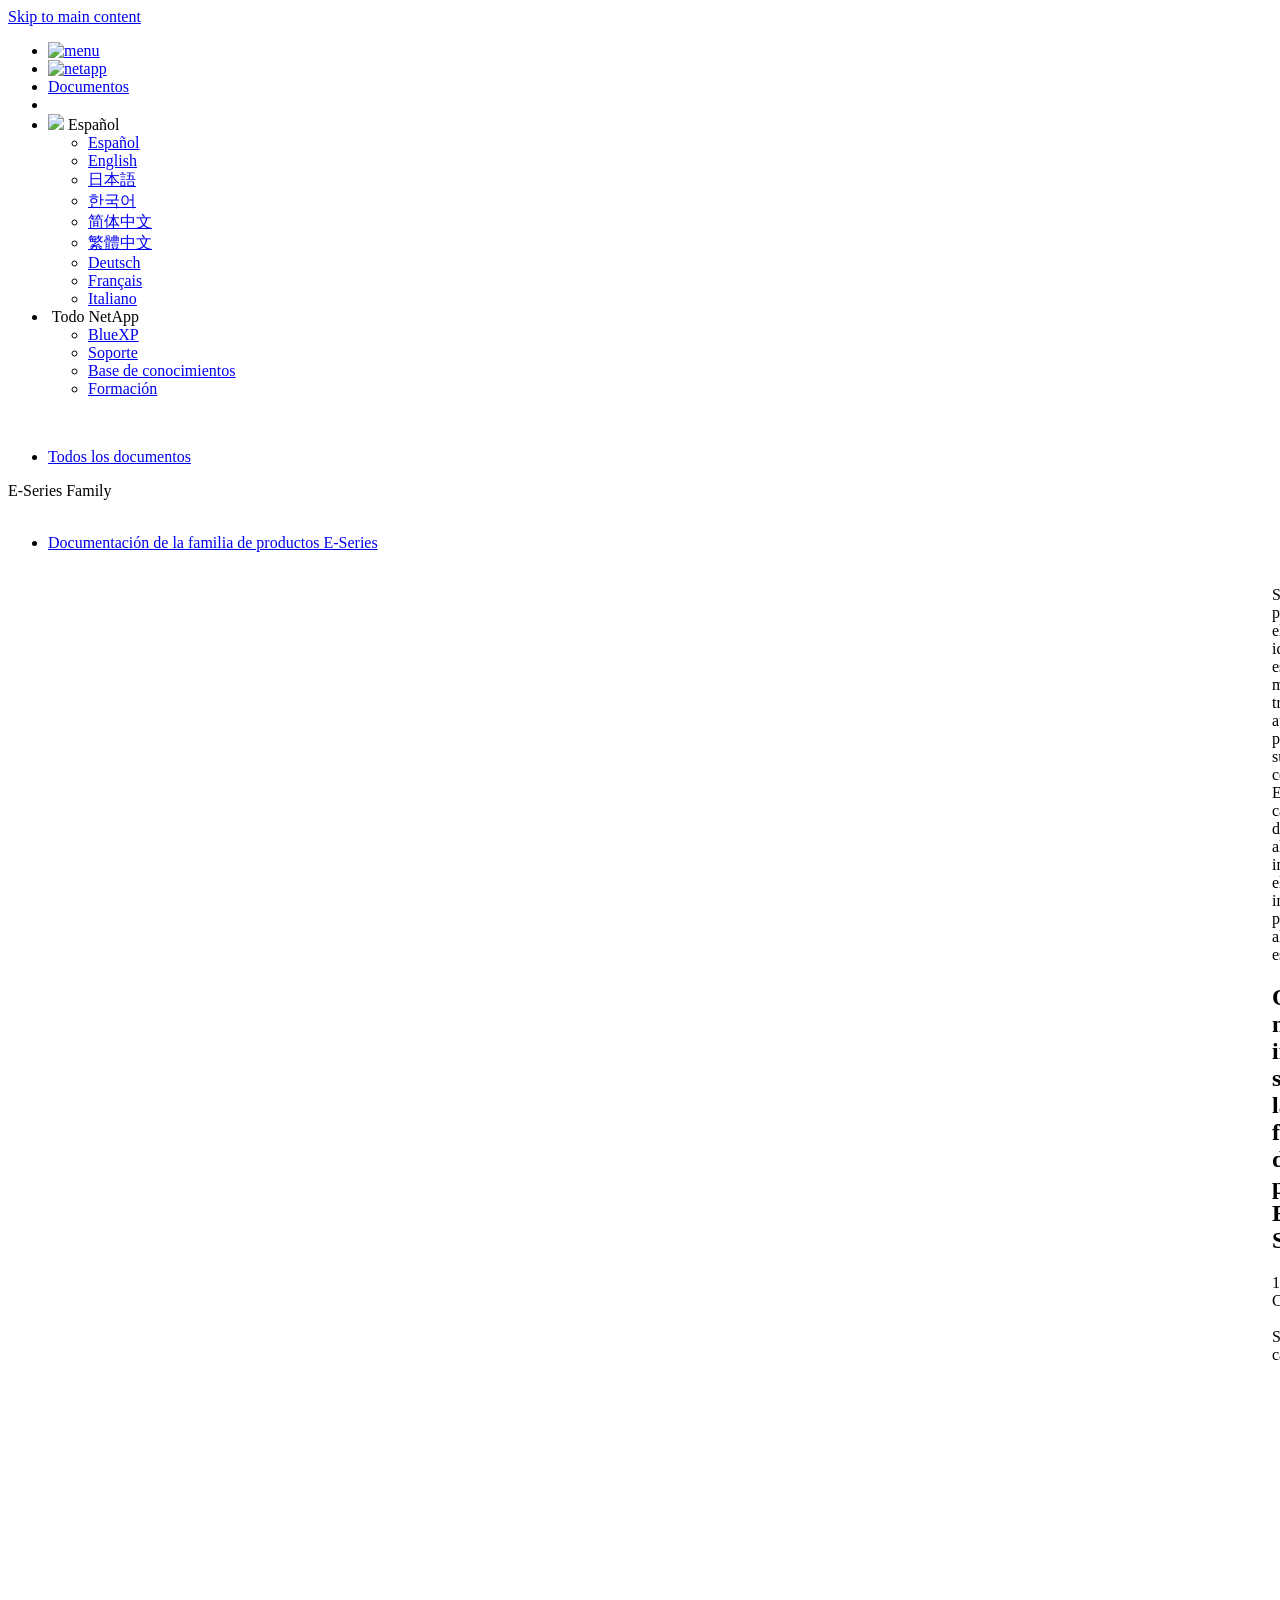
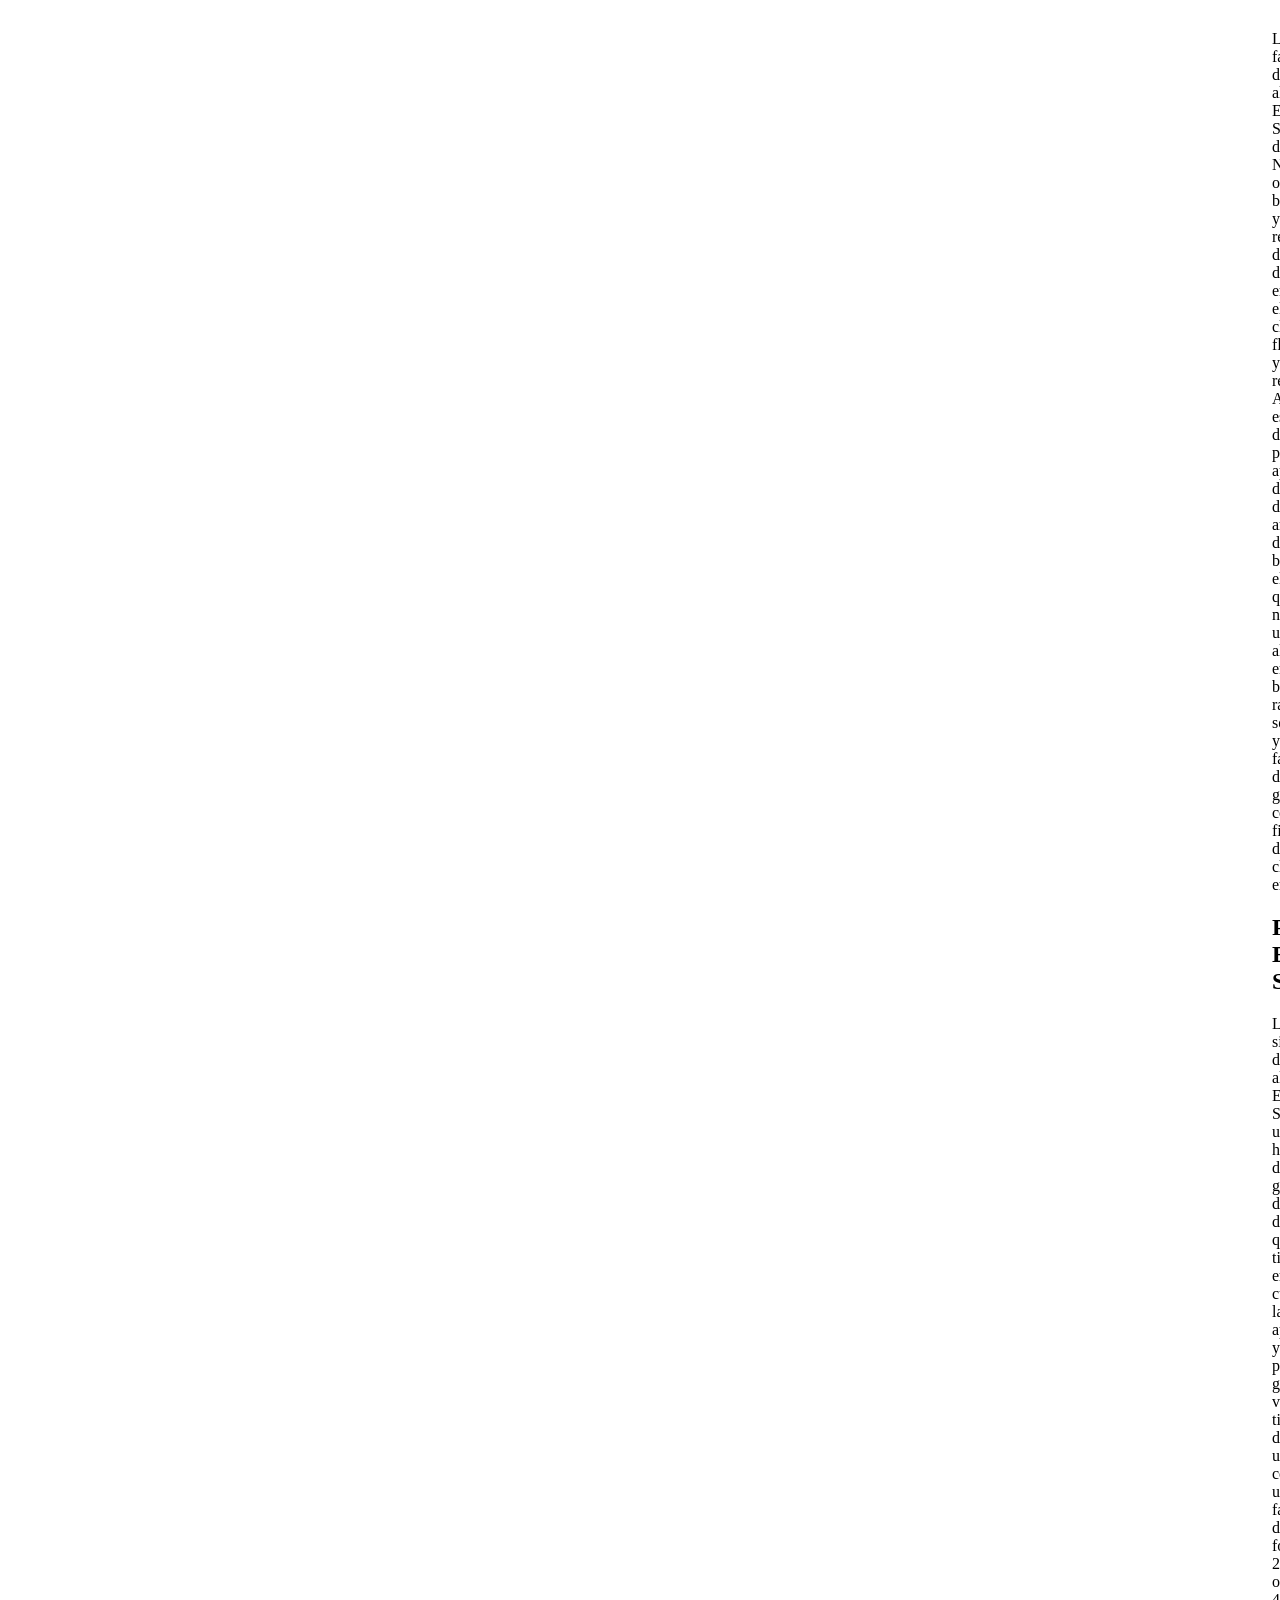
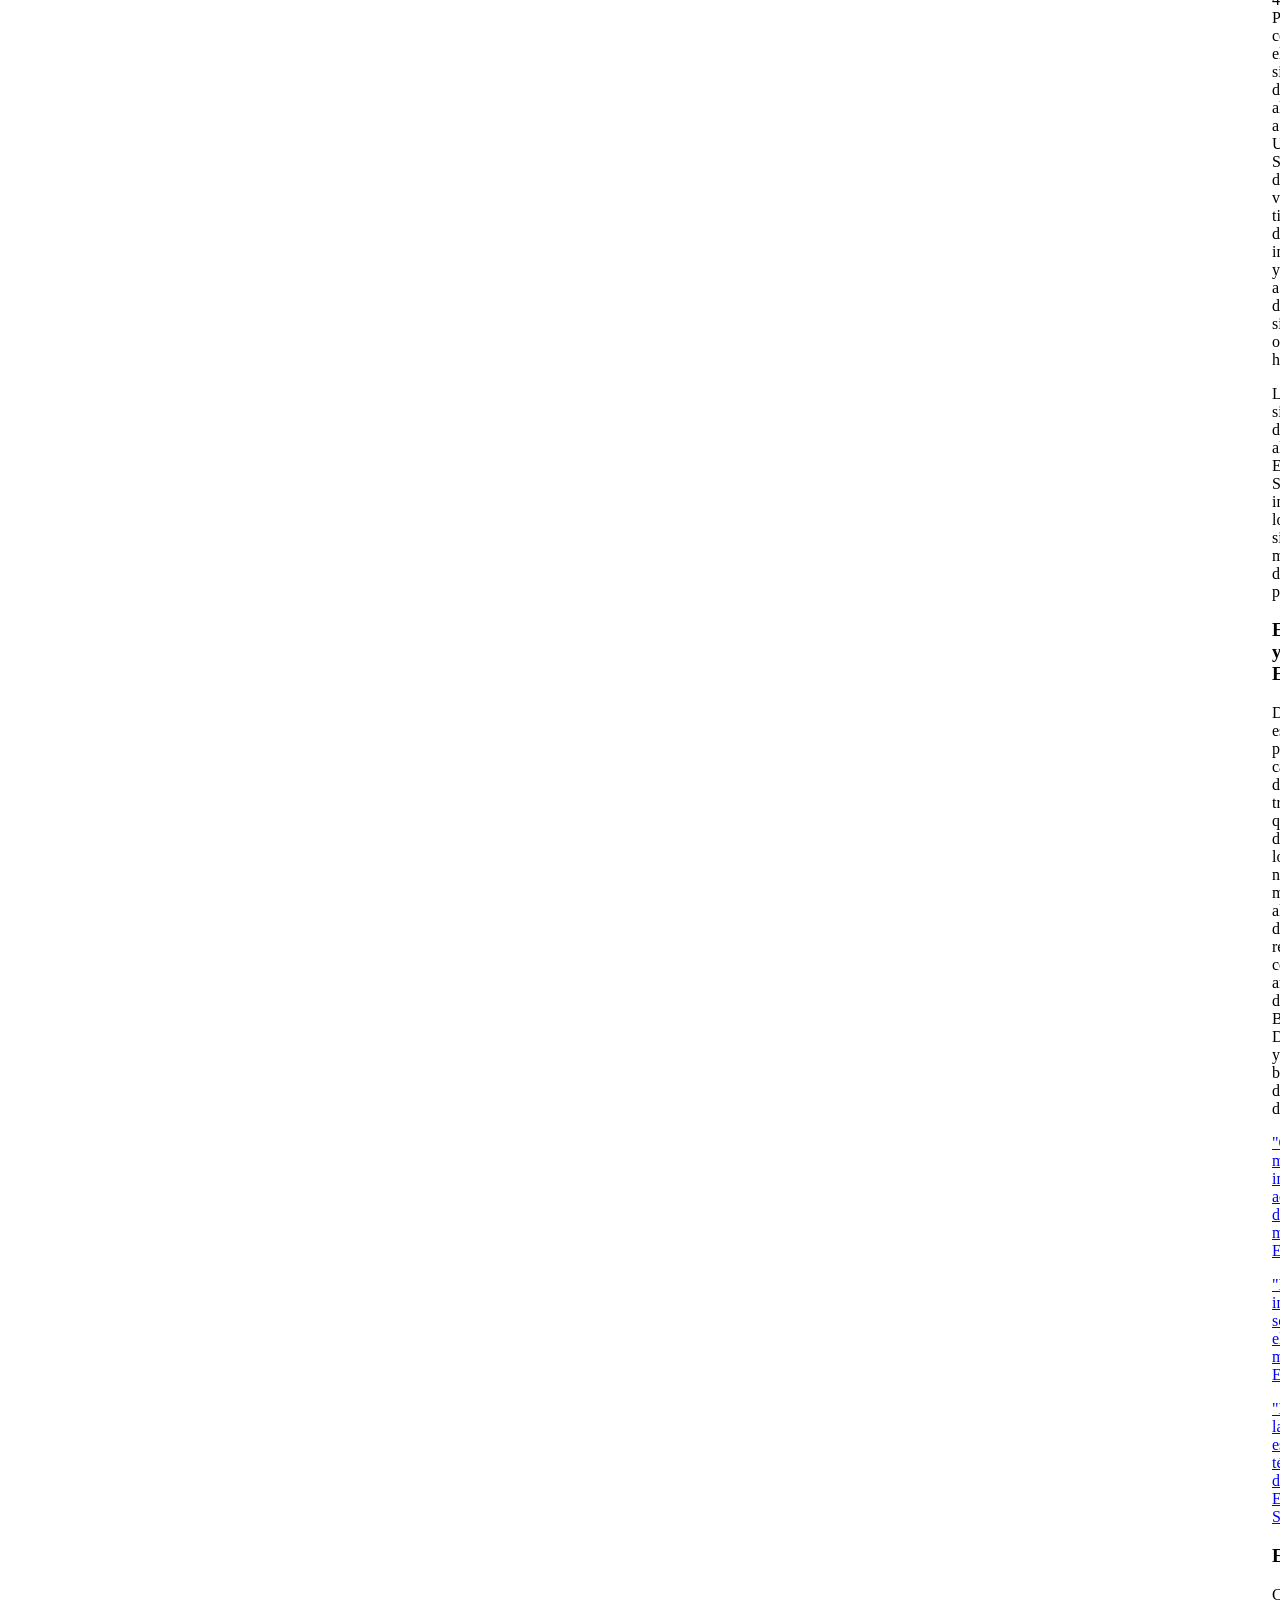
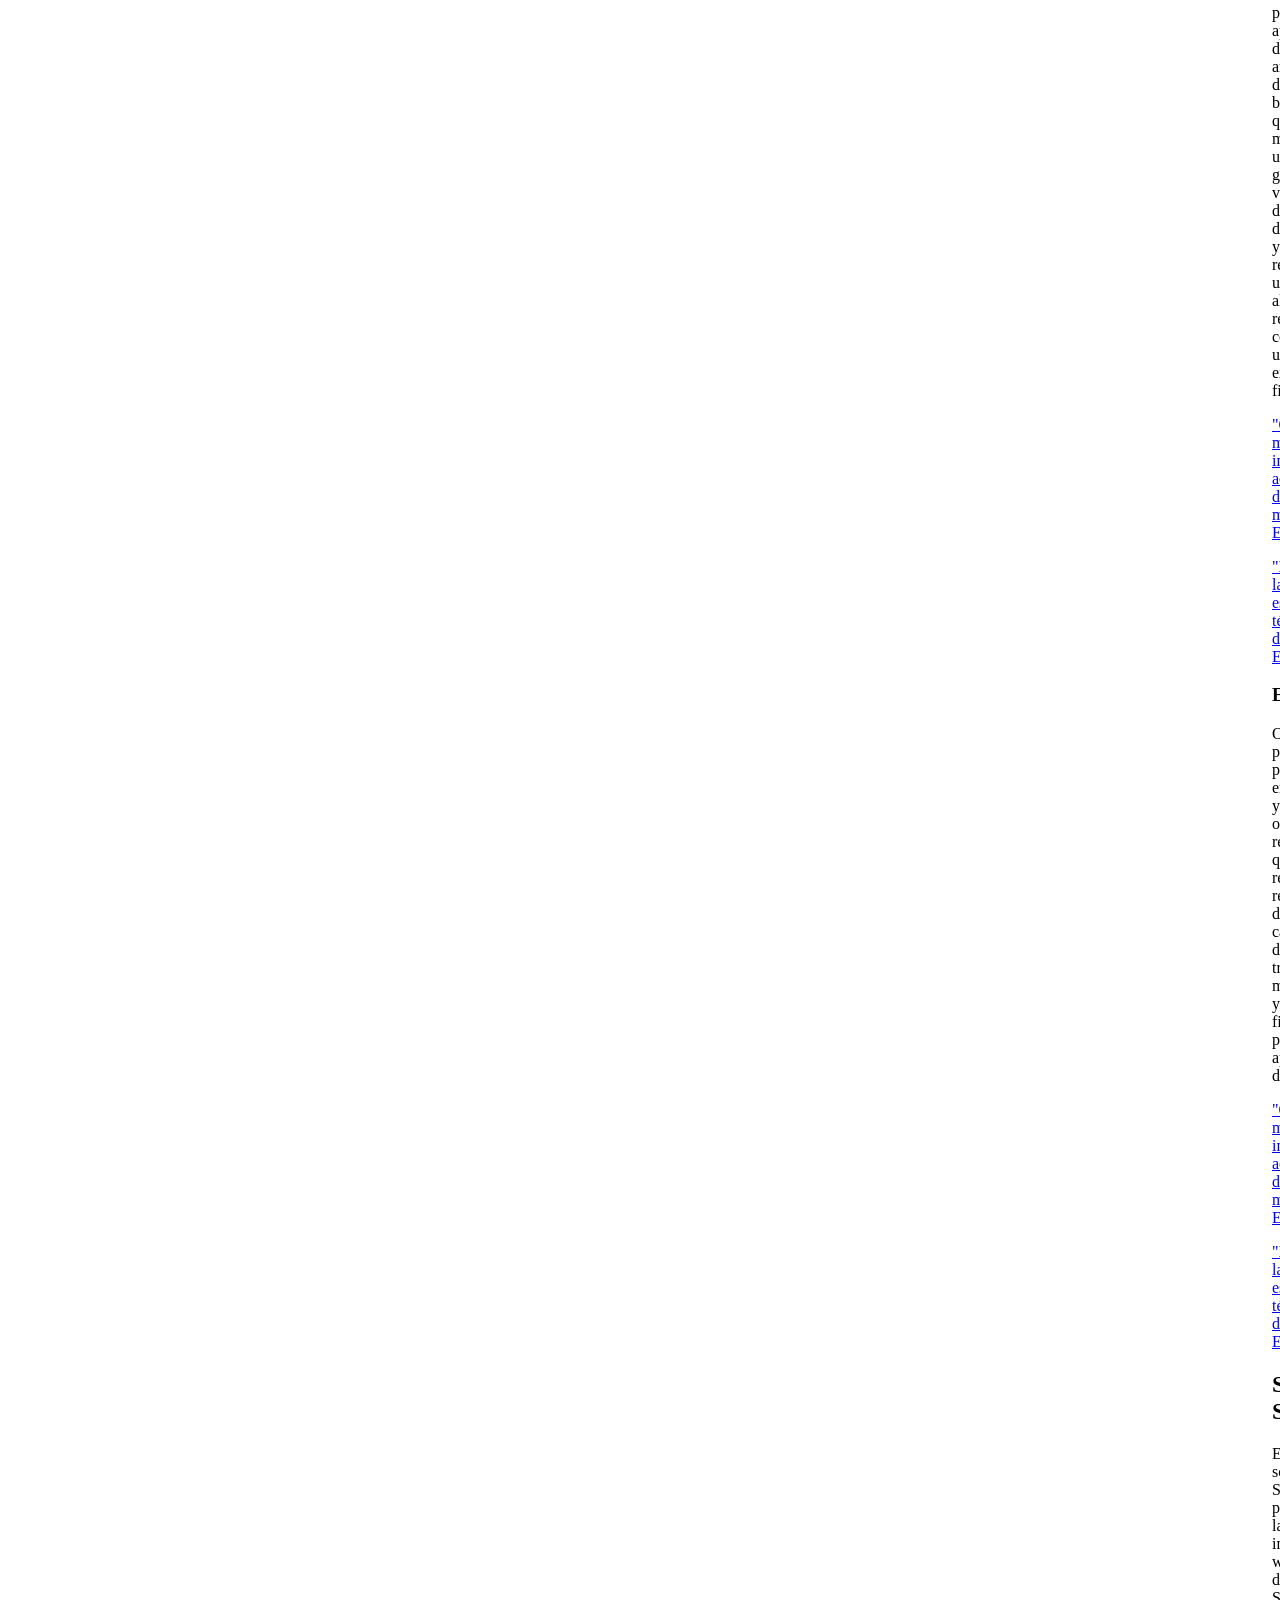
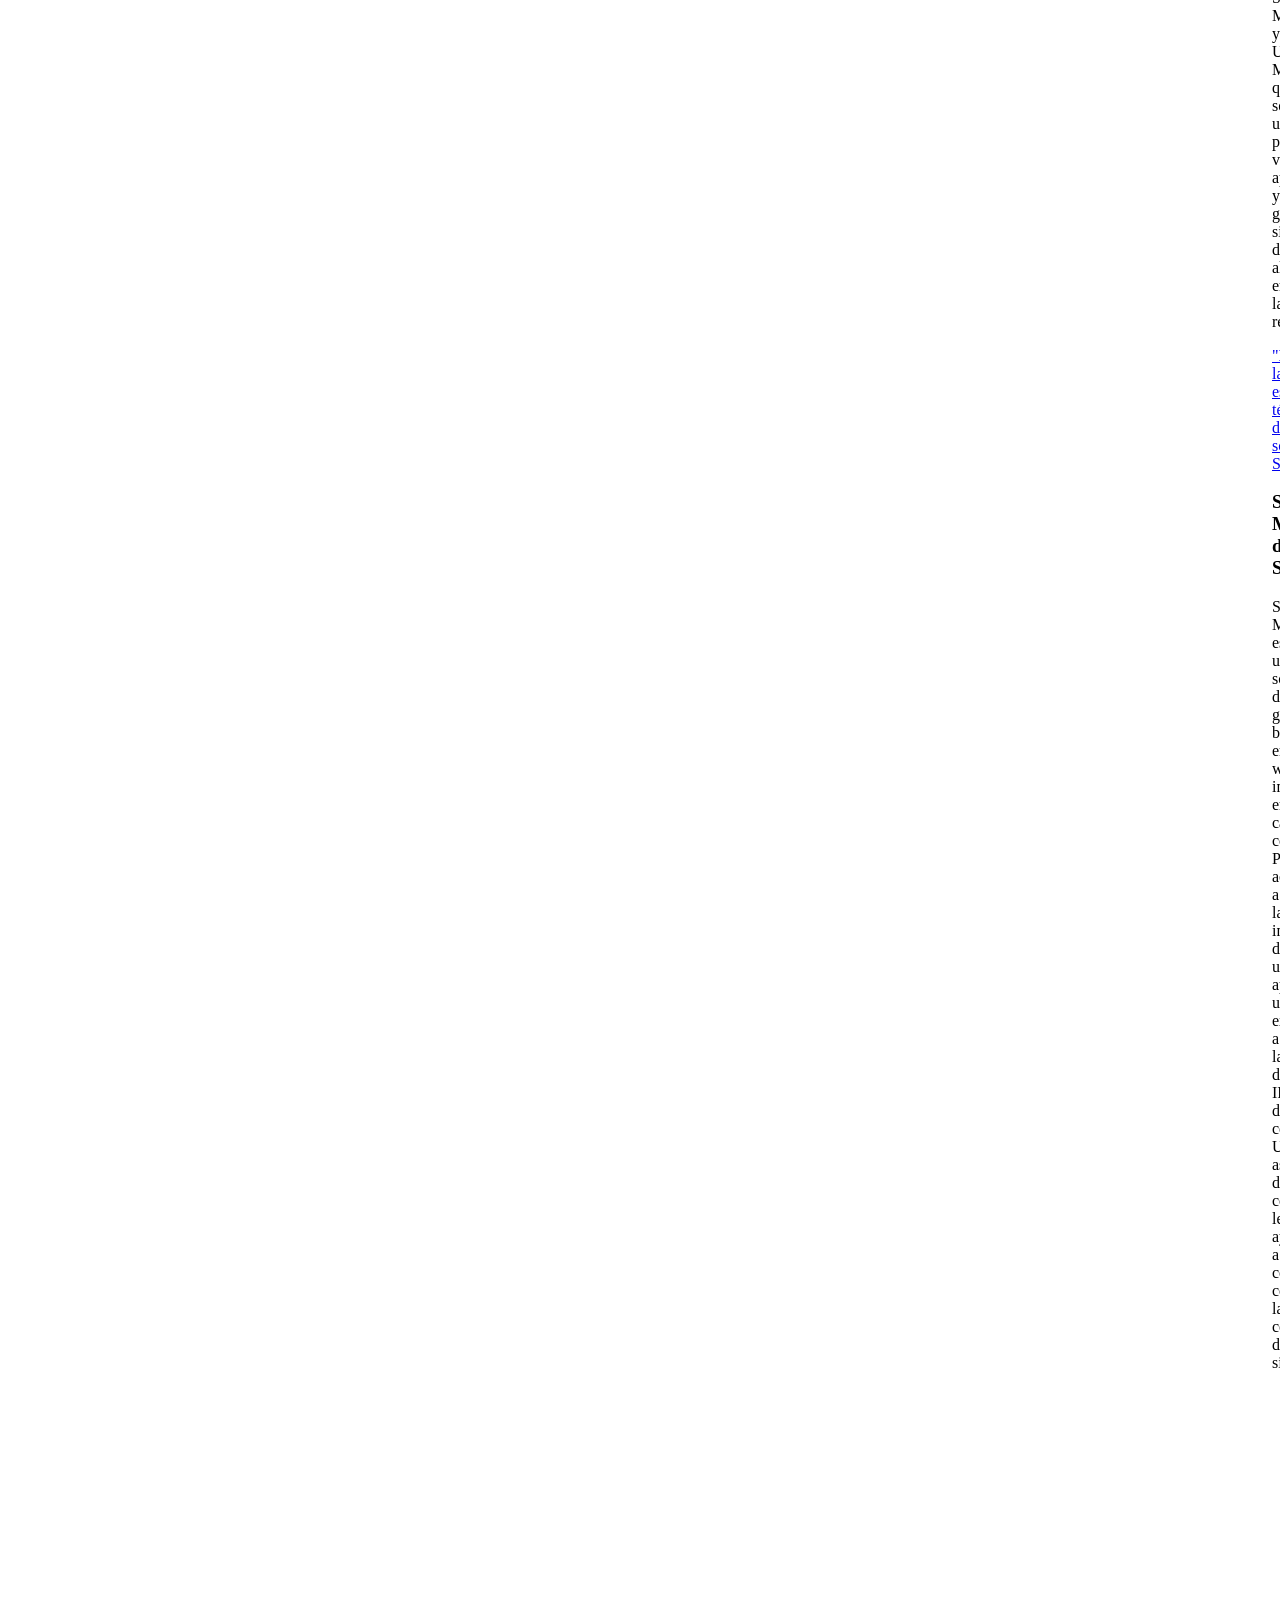
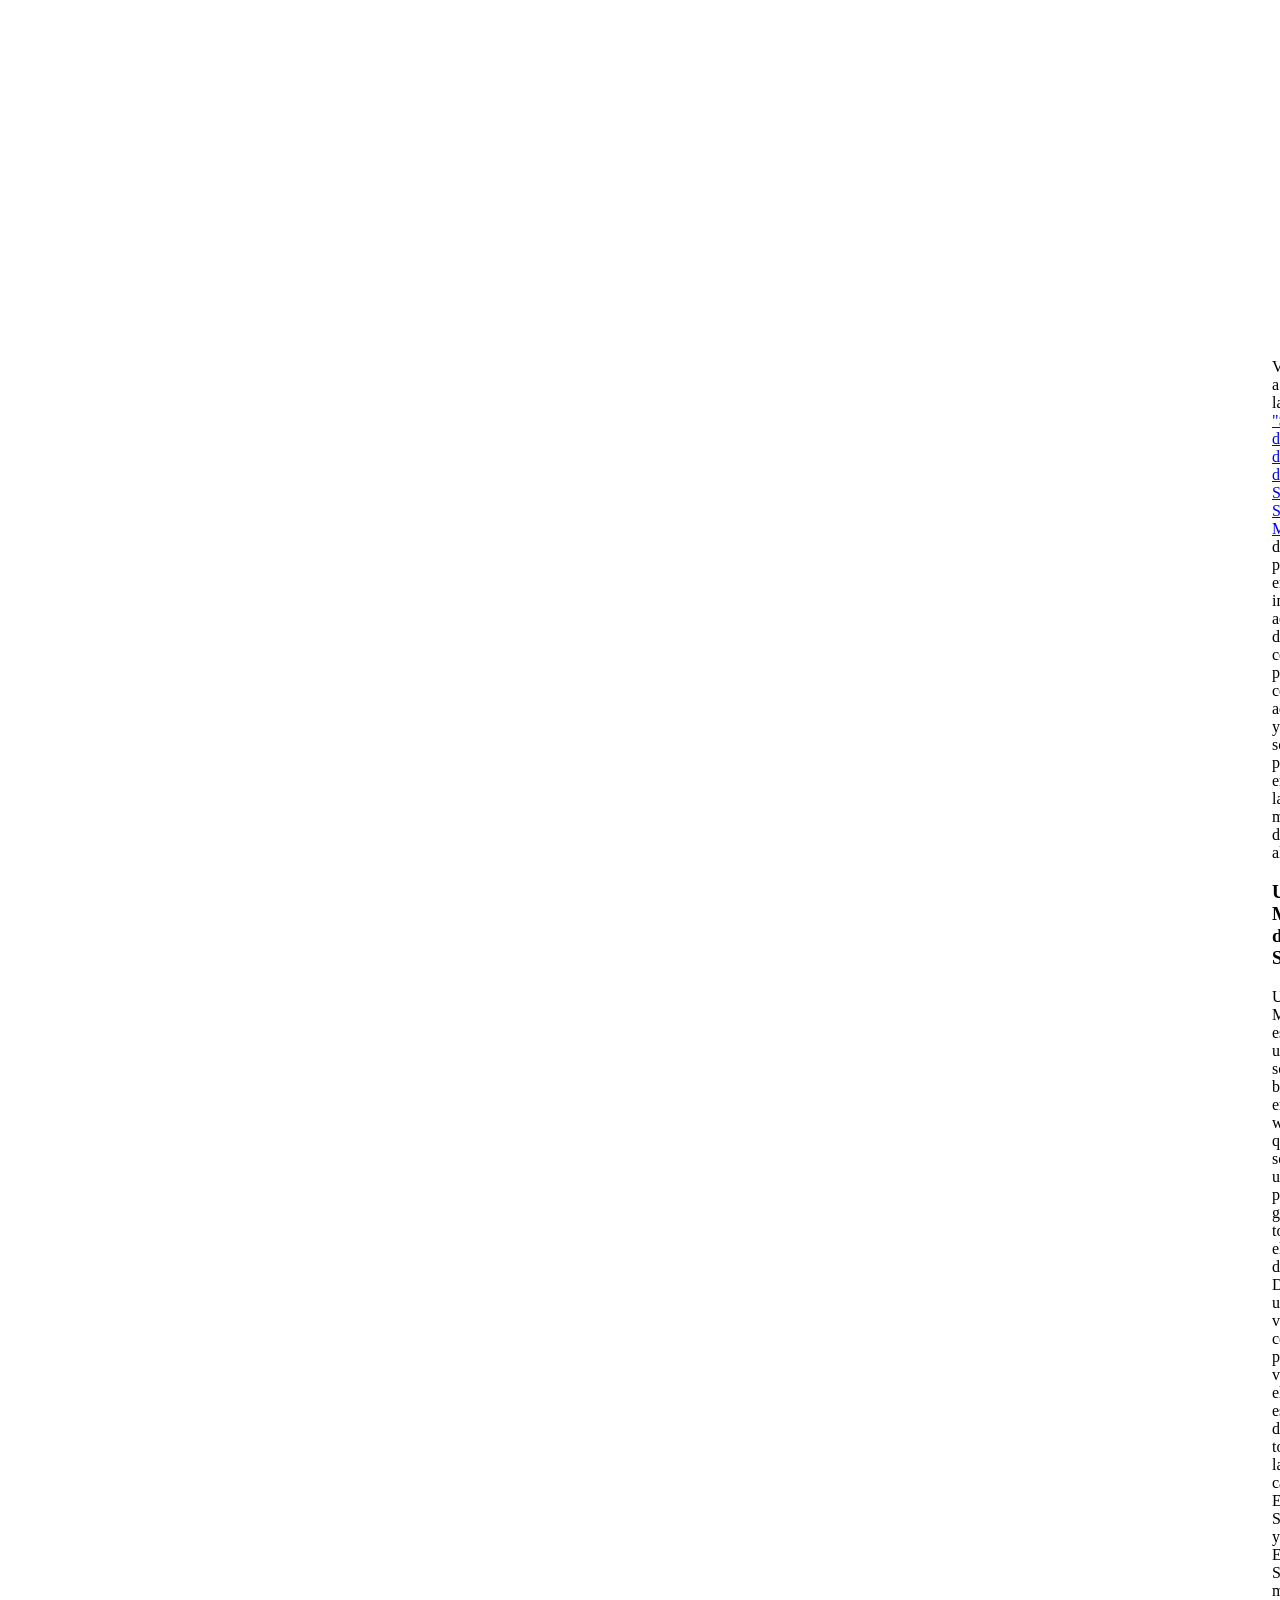
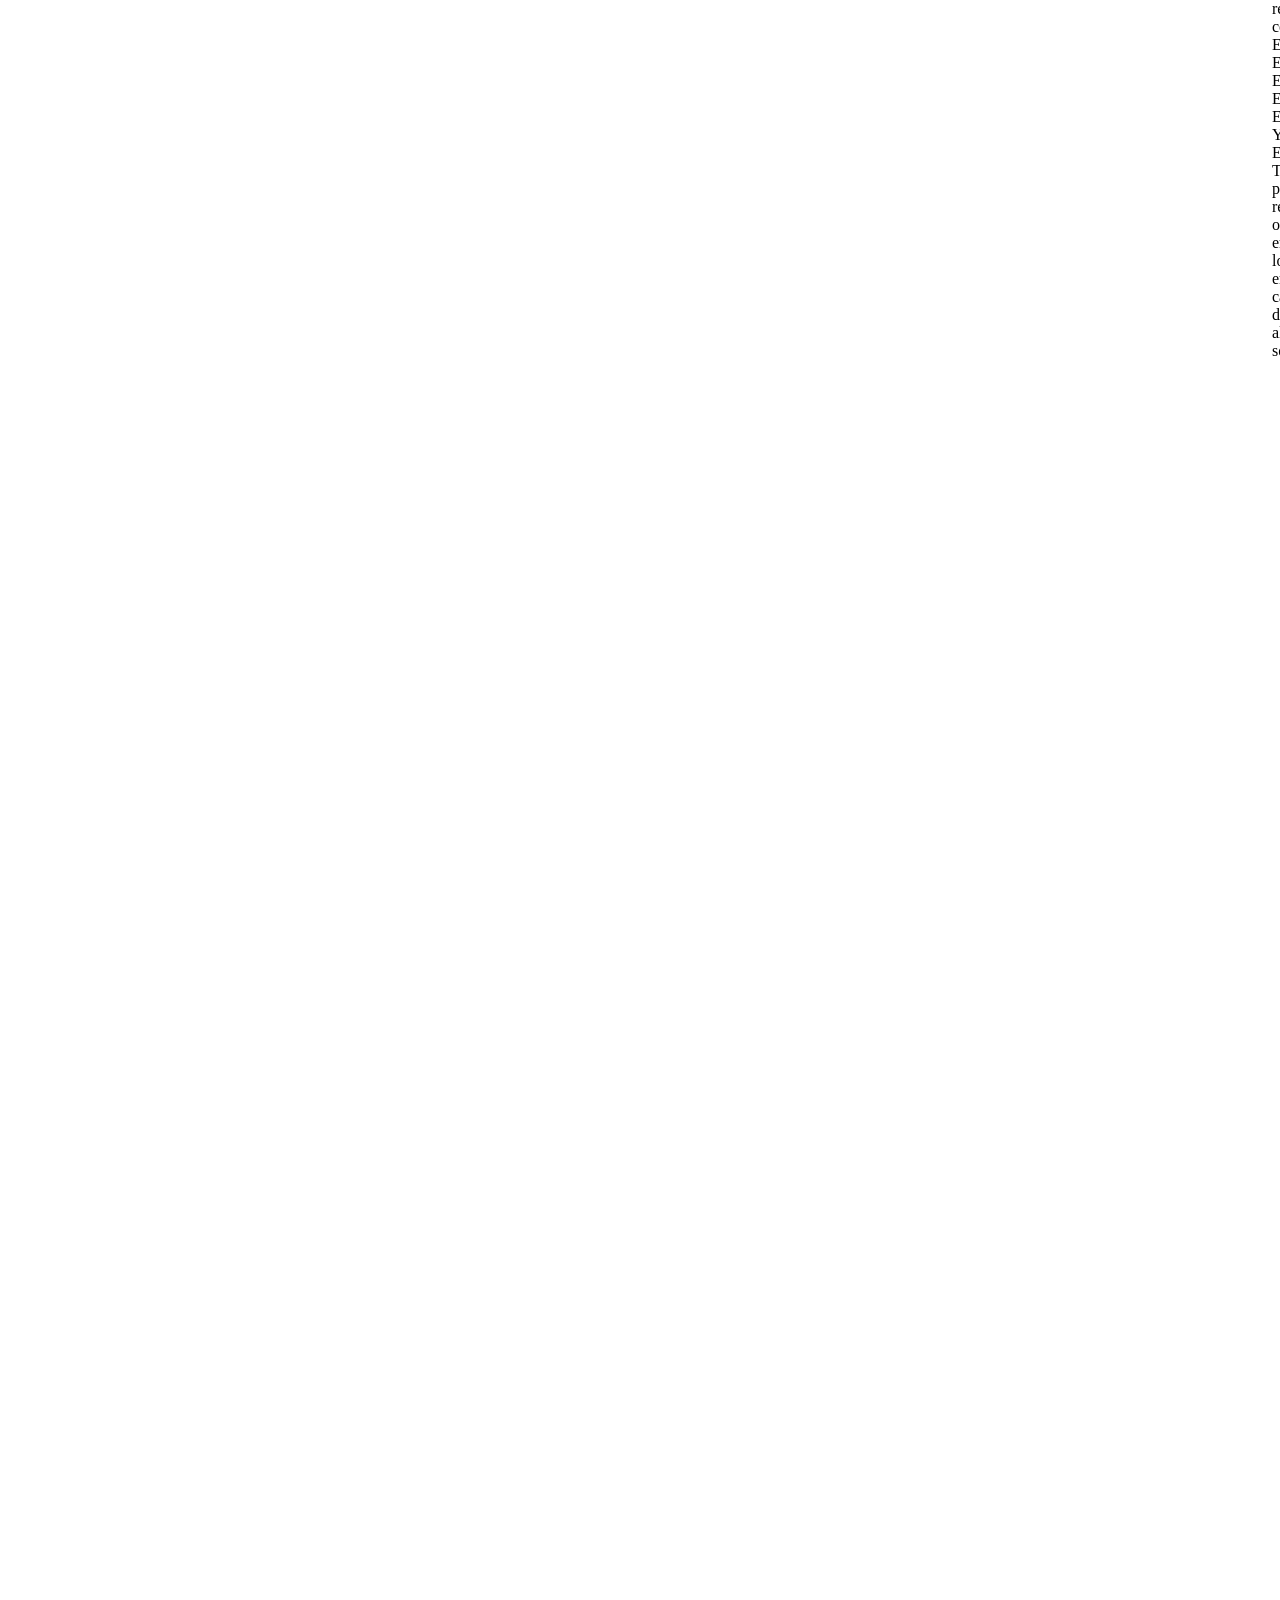
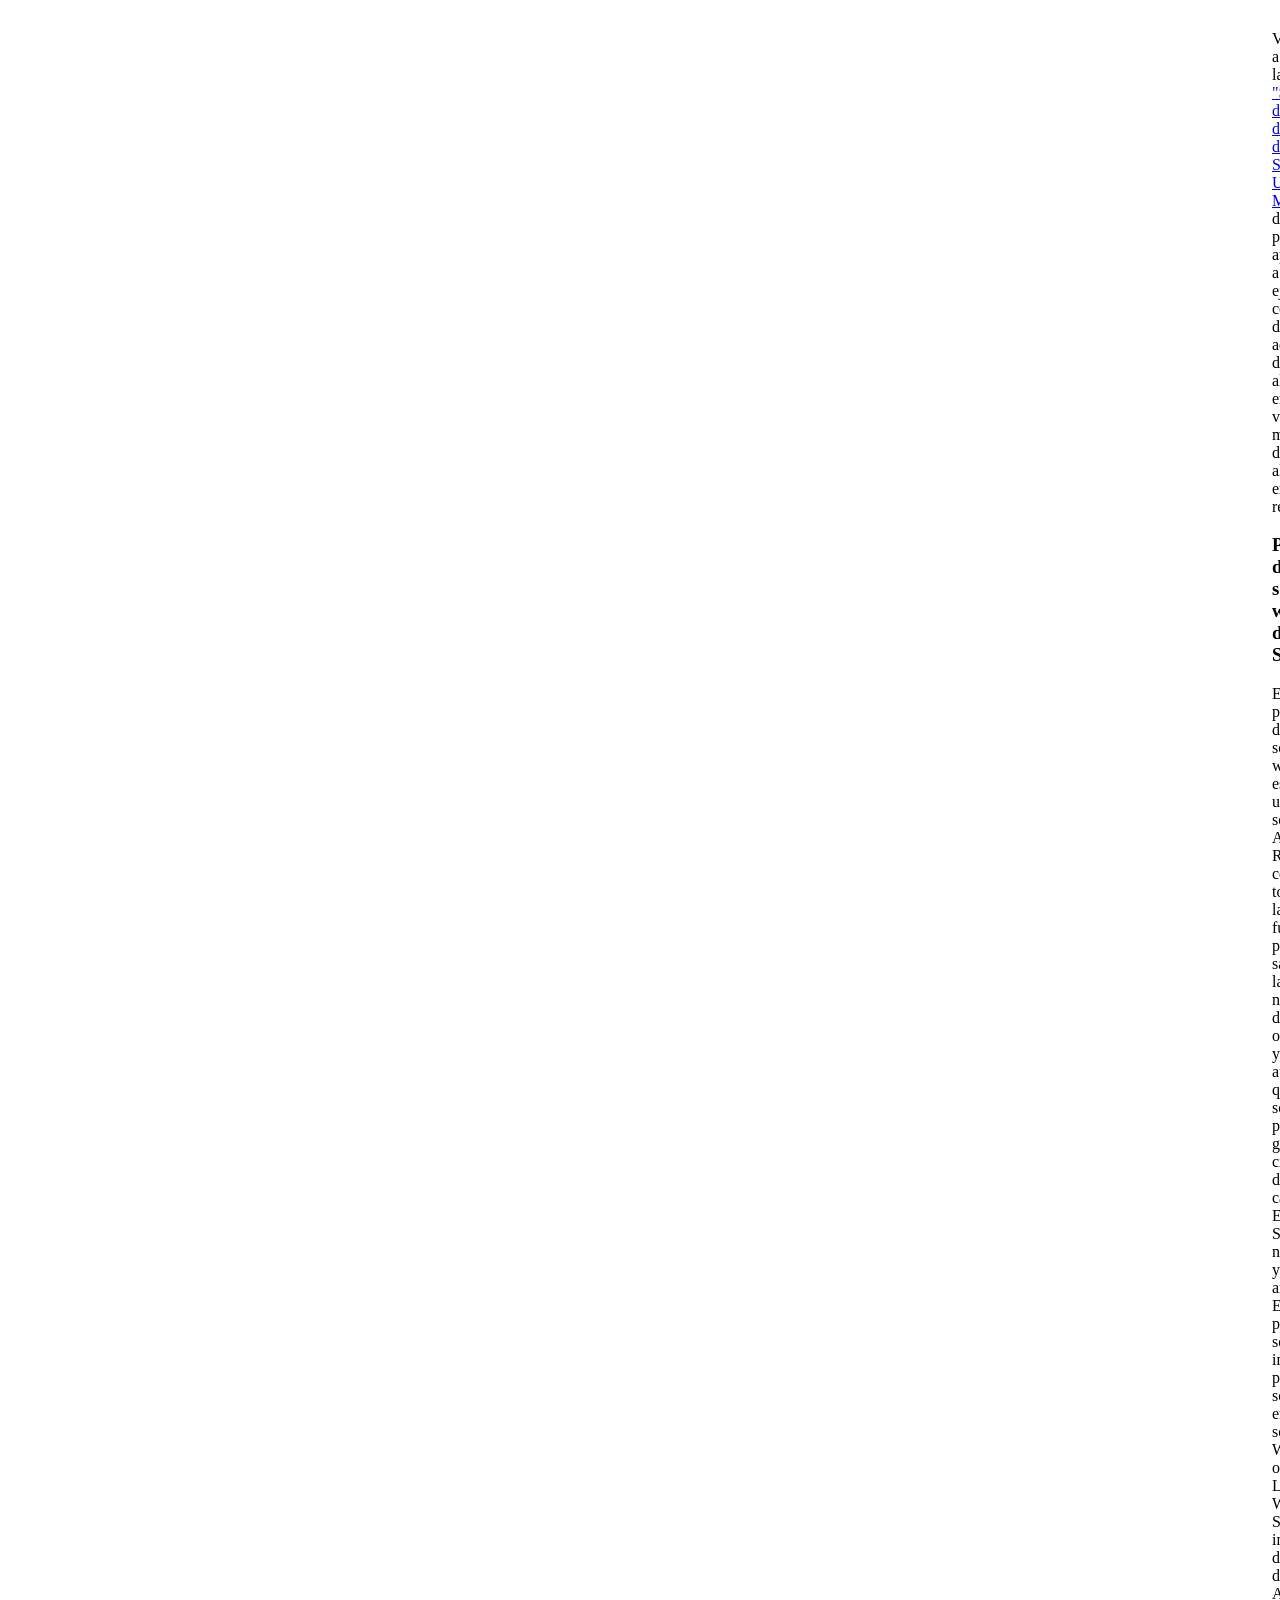
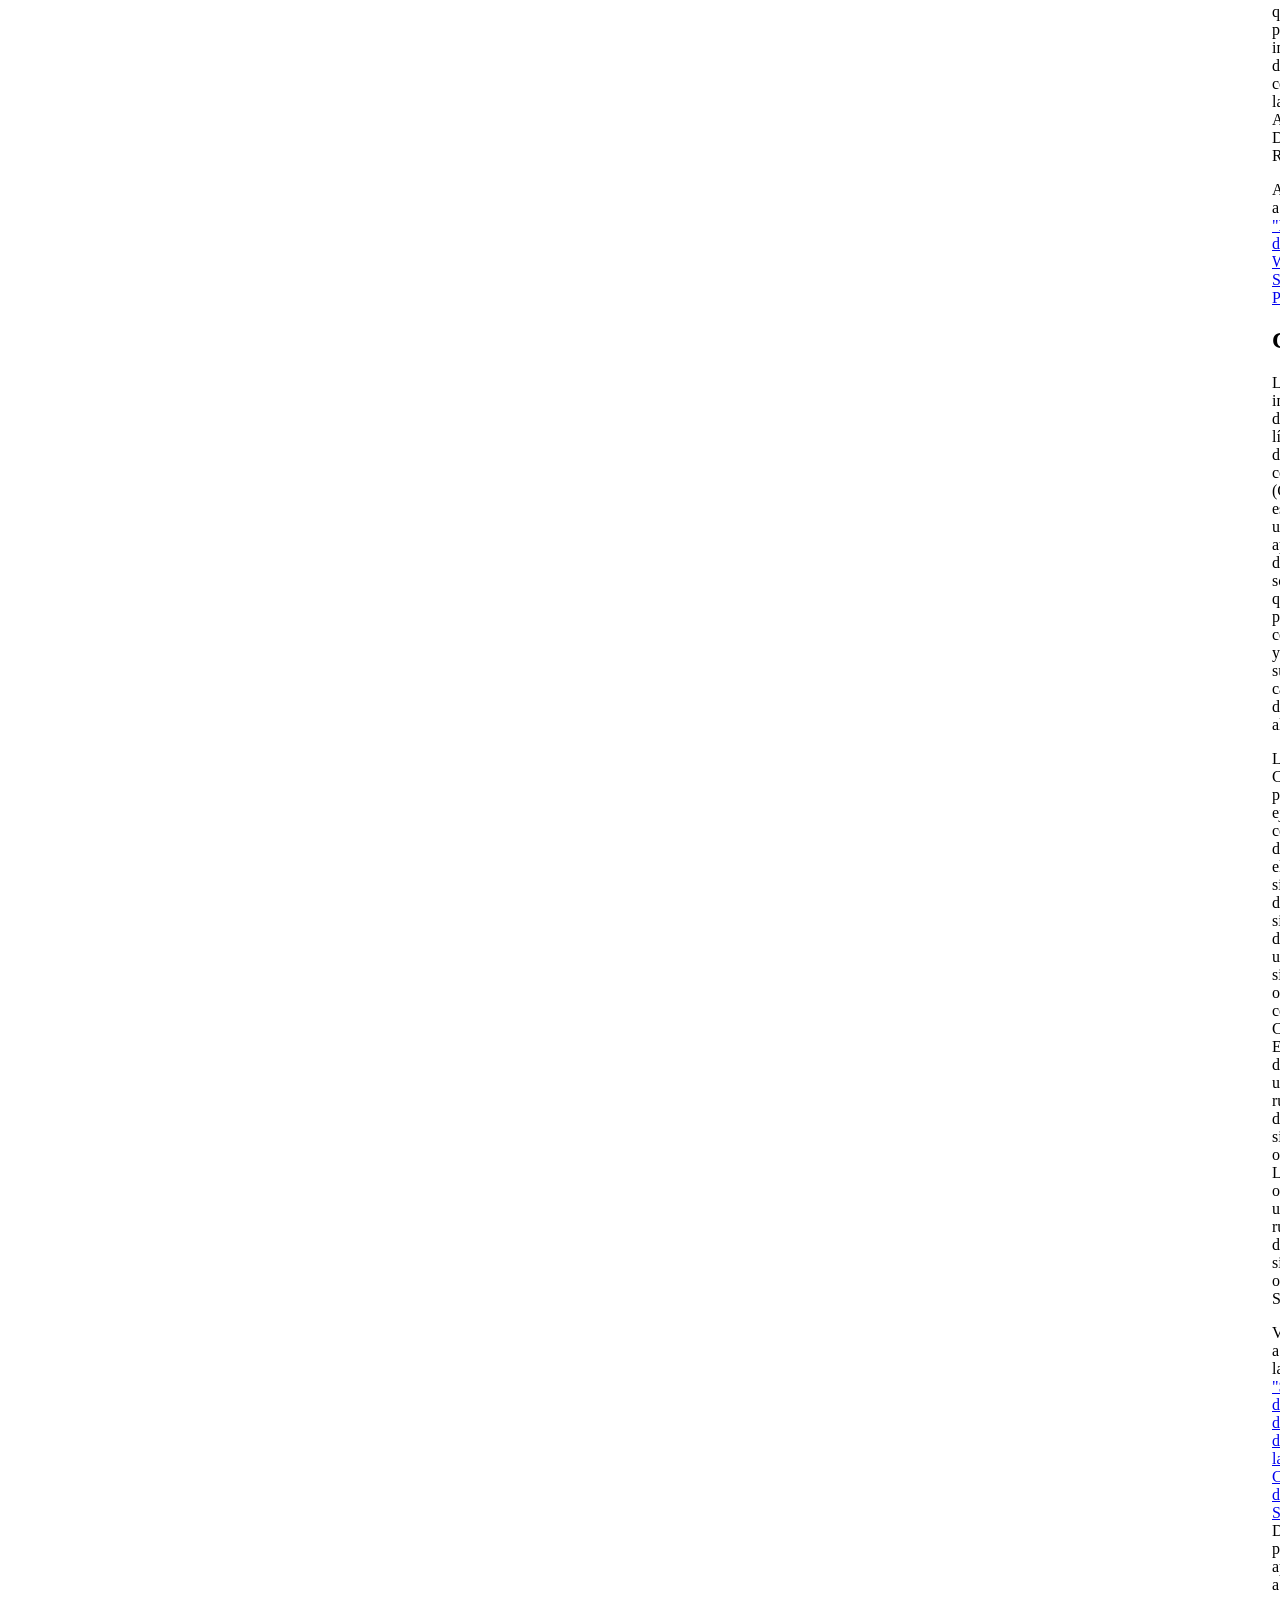
==== commit 3c747b33: "Built from 5690abd NetAppDocs/netappdocs-build@3c6cbbaaa77cae59a5599492f956fe43f0d98d4e" ====
--- a/intro-family.html
+++ b/intro-family.html
@@ -1,140 +1,89 @@
 <!DOCTYPE html>
 <html lang="es">
   <head class="at-element-marker">
-  <title>Introducción a la familia de sistemas de almacenamiento E-Series</title>
+  <title>Obtenga más información sobre la familia de productos E-Series</title>
   <meta charset="utf-8">
   <meta http-equiv="x-ua-compatible" content="ie=edge,chrome=1">
   <meta http-equiv="language" content="en">
   <meta name="viewport" content="width=device-width, initial-scale=1">
-  <meta property="og:title" content="Introducción a la familia de sistemas de almacenamiento E-Series" />
+  <meta property="og:title" content="Obtenga más información sobre la familia de productos E-Series" />
 	<meta property="og:type" content="website" />
 	<meta property="og:url" content="https://docs.netapp.com/es-es/e-series-family/intro-family.html" />
-	<meta property="og:description" content="La familia de productos E-Series de NetApp ofrece servicios de gestión de datos de aplicaciones y almacenamiento para aplicaciones con un ancho de banda elev..." />
+	<meta property="og:description" content="La familia de almacenamiento E-Series de NetApp ofrece backup y recuperación de datos en el cloud flexible y rentable. Además, está diseñada para aplicacione..." />
   <meta property="og:image" content="https://docs.netapp.com/es-es/e-series-family/images/logo-tophat-social.png" />
   <meta property="og:image:alt" content="NetApp Logo" />
   <meta name="format-detection" content="telephone=no">
   <meta http-equiv="Content-Type" content="text/html; charset=utf-8">
   <meta http-equiv="encoding" content="utf-8">
   <meta http-equiv="nss-type" content="Product Documentation"/>
-  <meta http-equiv="nss-subtype" content="User Guide"/><meta name="description" content="La familia de productos E-Series de NetApp ofrece servicios de gestión de datos de aplicaciones y almacenamiento para aplicaciones con un ancho de banda elev...">
-  <meta name="keywords" content=" introduction, what E-Series is, e-series, SANtricity, CLI, system manager, unified manager"><!-- Icons -->
+  <meta http-equiv="nss-subtype" content="User Guide"/><meta name="description" content="La familia de almacenamiento E-Series de NetApp ofrece backup y recuperación de datos en el cloud flexible y rentable. Además, está diseñada para aplicacione...">
+  <meta name="keywords" content=" e-series"><!-- Icons -->
   <link rel="icon" href="/es-es/e-series-family/images/favicon.ico" type="image/x-icon">
 
   <!-- RSS Feed --><!-- CSS Definitions: NetApp CSS should be defined after generic css -->
 
-  <!-- Elastic Search -->
-  <link rel="stylesheet" href="//cdn.jsdelivr.net/searchkit/0.10.0/theme.css">
 
   <!-- Combined CSS -->
-  <link rel="stylesheet" type="text/css" href="/es-es/e-series-family/css/netappdocs.css">
+  <link rel="stylesheet" type="text/css" href="/es-es/e-series-family/css/ie-netappdocs.css">
 
   
-  <link rel="stylesheet" href="/es-es/e-series-family/css/landing-page.css" type="text/css">
-  <link rel="stylesheet" href="/es-es/e-series-family/css/tabbed-blocks.css" type="text/css">
+  <link rel="stylesheet" href="/es-es/e-series-family/css/ie-landing-page.css" type="text/css">
+  <link rel="stylesheet" href="/es-es/e-series-family/css/ie-tabbed-blocks.css" type="text/css">
   <!-- Canonical url -->
-  <!-- Top level site integrations --><script>
-    function addAdobeLaunch(adobeId) {
-      var head = document.getElementsByTagName('head')[0];
-      var adobe = document.createElement("script");
-      adobe.type = "text/plain";
-      adobe.className = "optanon-category-C0002";
-      adobe.src = "//assets.adobedtm.com/60287eadf1ee/c284da483c83/"+adobeId+".min.js";
-      head.appendChild(adobe);
-    }
-
-    function addGoogleAnalytics(gtagId) {
-      var google = document.createElement("script");
-      google.type = "text/plain";
-      google.className = "optanon-category-C0002";
-      google.src = "https://www.googletagmanager.com/gtag/js?id="+gtagId;
-      var head = document.getElementsByTagName('head')[0];
-      head.appendChild(google);
-
-      window.dataLayer = window.dataLayer || [];
-      function gtag(){dataLayer.push(arguments);}
-      gtag('js', new Date());
-      gtag('config', gtagId);
-    }
-
-    function addConsent(consentId) {
-      var head = document.getElementsByTagName('head')[0];
-      var onetrustConsent = document.createElement("script");
-      onetrustConsent.type = "text/javascript";
-      onetrustConsent.src = "https://cdn.cookielaw.org/consent/"+consentId+"/OtAutoBlock.js";
-      head.appendChild(onetrustConsent);
-
-      var onetrustScript = document.createElement("script");
-      onetrustScript.type = "text/javascript";
-      onetrustScript.src = "https://cdn.cookielaw.org/scripttemplates/otSDKStub.js";
-      onetrustScript.charset = "UTF-8";
-      onetrustScript.dataset.documentLanguage = "true";
-      onetrustScript.dataset.domainScript = consentId;
-      head.appendChild(onetrustScript);
-    }addConsent("72570c5c-fe30-465f-b0e0-b77f7fb4ae34");
-    addAdobeLaunch("launch-e9ff3acac59f");
-    addGoogleAnalytics("UA-81697994-3");function OptanonWrapper() { }
+  <link rel="canonical" href="https://docs.netapp.com/es-es/e-series-family/intro-family.html" />
+  <link rel="alternate" hreflang="x-default" href="https://docs.netapp.com/us-en/e-series-family/intro-family.html" />
+  <link rel="alternate" hreflang="es" href="https://docs.netapp.com/es-es/e-series-family/intro-family.html" />
+  <link rel="alternate" hreflang="en" href="https://docs.netapp.com/us-en/e-series-family/intro-family.html" />
+  <link rel="alternate" hreflang="ja" href="https://docs.netapp.com/ja-jp/e-series-family/intro-family.html" />
+  <link rel="alternate" hreflang="ko" href="https://docs.netapp.com/ko-kr/e-series-family/intro-family.html" />
+  <link rel="alternate" hreflang="zh-Hans" href="https://docs.netapp.com/zh-cn/e-series-family/intro-family.html" />
+  <link rel="alternate" hreflang="zh-Hant" href="https://docs.netapp.com/zh-tw/e-series-family/intro-family.html" />
+  <link rel="alternate" hreflang="de" href="https://docs.netapp.com/de-de/e-series-family/intro-family.html" />
+  <link rel="alternate" hreflang="fr" href="https://docs.netapp.com/fr-fr/e-series-family/intro-family.html" />
+  <link rel="alternate" hreflang="it" href="https://docs.netapp.com/it-it/e-series-family/intro-family.html" />
+  <!-- Top level site integrations -->
+<script type="text/javascript" src="https://cdn.cookielaw.org/consent/72570c5c-fe30-465f-b0e0-b77f7fb4ae34/OtAutoBlock.js"></script>
+    <script type="text/javascript" src="https://cdn.cookielaw.org/scripttemplates/otSDKStub.js" charset="UTF-8" data-document-language="true" data-domain-script="72570c5c-fe30-465f-b0e0-b77f7fb4ae34"></script>
+    <script type="text/javascript">function OptanonWrapper() { }</script>
+    <script type="text/plain" class="optanon-category-C0002" src="https://assets.adobedtm.com/60287eadf1ee/c284da483c83/launch-e9ff3acac59f.min.js"></script>
+    <script class="optanon-category-C0001">(function(w,d,s,l,i){w[l]=w[l]||[];w[l].push({'gtm.start':
+        new Date().getTime(),event:'gtm.js'});var f=d.getElementsByTagName(s)[0],
+        j=d.createElement(s),dl=l!='dataLayer'?'&l='+l:'';j.setAttributeNode(d.createAttribute('data-ot-ignore'));j.setAttribute('class','optanon-category-C0001');j.async=true;
+        j.src='https://www.googletagmanager.com/gtm.js?id='+i+dl+'';f.parentNode.insertBefore(j,f);
+        })(window,document,'script','dataLayer','GTM-MD73T9M');</script>
+
+  <script src="https://cdnjs.cloudflare.com/ajax/libs/jquery/2.1.4/jquery.min.js"></script>
+  
+  <script>
+    $(document).ready(function() {
+      const MASTHEAD_OFFSET = 65;
+      const SECTIONS = $("main h2, main h3");
+      // PAGE NAV - Init
+      if (SECTIONS.length == 0) {
+        // remove if there is no elements
+        /*
+        $("#ie-right-navbar").remove();
+        $("#ie-right-navbar-collapse").remove();
+        */
+      } else {
+        $(".page-nav-title").css('display', 'block');
+        for (var i = 0; i < SECTIONS.length; i++) {
+          var sectionId = $(SECTIONS[i]).attr('id');
+          var sectionName = $(SECTIONS[i]).text();
+          var subClass = $(SECTIONS[i]).is("h3") ? ' page-nav__sublink' : '';
+          $("#page-menu").append('<li class="page-nav-item"><a href="#' + sectionId + '" class="page-nav__link' + subClass + '">' + sectionName + '</a></li>');
+        }
+      }
+    });
   </script>
-  <script src="https://cdnjs.cloudflare.com/ajax/libs/jquery/2.1.4/jquery.min.js"></script>
+  
   <script src="https://cdnjs.cloudflare.com/ajax/libs/jquery-cookie/1.4.1/jquery.cookie.min.js"></script>
 
-  <!-- Used for Product Family Page Sidebar Visibility --><link rel="stylesheet" href='/es-es/e-series-family/css/product-family.css' type="text/css">
-  <script src='/es-es/e-series-family/js/product-family.js'></script><!-- Used to import Promise for IE. Required for SearchKit -->
-  <script src="https://cdnjs.cloudflare.com/ajax/libs/bluebird/3.3.5/bluebird.min.js"></script><script src='/es-es/e-series-family/js/na-search.js'></script><script src='/es-es/e-series-family/js/na-pagenav.js'></script><script src='/es-es/e-series-family/js/na-utility.js'></script>
-  <script src='/es-es/e-series-family/js/clouddocs.js'></script>
-  <script src='/es-es/e-series-family/js/jquery.navgoco.min.js'></script>
-  <script src="https://maxcdn.bootstrapcdn.com/bootstrap/3.3.7/js/bootstrap.min.js" integrity="sha384-Tc5IQib027qvyjSMfHjOMaLkfuWVxZxUPnCJA7l2mCWNIpG9mGCD8wGNIcPD7Txa" crossorigin="anonymous"></script>
-  <script src='/es-es/e-series-family/js/toc.js'></script>
-  <script src='/es-es/e-series-family/js/customscripts.js'></script><script>
-      $(document).ready(function() {
-          
-          var collapseOnInit = true;
-          
-
-          var navSettings = {
-              "caretHtml": '',
-              "accordion": collapseOnInit,
-              "openClass": 'active', // open
-              "save": false, // leave false or nav highlighting doesn't work right
-              "cookie": {
-                  "name": 'navgoco',
-                  "expires": false,
-                  "path": '/'
-              },
-              "slide": {
-                  "duration": 400,
-                  "easing": 'swing'
-              }
-          };
-
-          // Initialize navgoco with default options
-          $("#mysidebar").navgoco(navSettings);
-          
-
-          $("#collapseAll").click(function(e) {
-              e.preventDefault();
-              $("#mysidebar").navgoco('toggle', false);
-          });
-
-          $("#expandAll").click(function(e) {
-              e.preventDefault();
-              $("#mysidebar").navgoco('toggle', true);
-          });
-
-          $(".sidebar-nav-container").on("scroll", function() {
-            $.cookie("sidebarScroll", $(".sidebar-nav-container").scrollTop(), {
-              path    : "/es-es/e-series-family"  
-            });
-          });
-          $(function() {
-            if ($.cookie("sidebarScroll")) {
-              $(".sidebar-nav-container").scrollTop($.cookie("sidebarScroll"));
-            }
-          });
-
-      });
-
-  </script>
-  <script>
+  <!-- Used for Product Family Page Sidebar Visibility --><link rel="stylesheet" href='/es-es/e-series-family/css/ie-product-family.css' type="text/css">
+  <script src='/es-es/e-series-family/js/ie-product-family.js'></script><!-- Used to import Promise for IE. Required for SearchKit -->
+  <script src="https://cdnjs.cloudflare.com/ajax/libs/bluebird/3.3.5/bluebird.min.js"></script><script src='/es-es/e-series-family/js/na-search.js'></script><script src='/es-es/e-series-family/js/ie-clouddocs.js'></script>
+  <script src="https://maxcdn.bootstrapcdn.com/bootstrap/3.3.7/js/bootstrap.min.js" integrity="sha384-Tc5IQib027qvyjSMfHjOMaLkfuWVxZxUPnCJA7l2mCWNIpG9mGCD8wGNIcPD7Txa" crossorigin="anonymous"></script><script>
+    /*
       $(document).ready(function() {
           $("#tg-sb-link").click(function() {
               $("#tg-sb-sidebar").toggle();
@@ -144,247 +93,414 @@
               $("#tg-sb-icon").toggleClass('fa-toggle-off');
           });
       });
+      */
   </script>
   <script src='/es-es/e-series-family/js/custom-dropdown.js'></script>
   <script src='/es-es/e-series-family/js/FileSaver.min.js'></script>
   <script src='/es-es/e-series-family/js/jszip-utils.min.js'></script>
-  <script src='/es-es/e-series-family/js/jszip.min.js'></script>
-  <script src='/es-es/e-series-family/js/pdf-ux.js'></script>
-</head>
+  <script src='/es-es/e-series-family/js/jszip.min.js'></script></head>
 
 
   <body class role="document" data-flavor="">
-    <div id="page" class="n-off-canvas-menu">
-      <div class="n-off-canvas-menu__menu"><!--TODO: Add offcanvas code --></div>
-      <div class="n-off-canvas-menu__content-wrap">
-        <header class="site-header" id="banner">
-  
-  <!-- Start Page Toolbar -->
-  
-  
-  <!-- Start top_hat -->
-  <div class="n-top-hat">
-    <div class="n-container">
-      <div class="n-top-hat__cross-property-nav">
-        <ul class="n-top-hat__list">
-          <li class="n-top-hat__list-item">
-            <a href="https://www.netapp.com/products-a-z/" class="n-top-hat__link">Producto y soluciones</a>
-          </li>
-          <li class="n-top-hat__list-item">
-            <a href="https://www.netapp.com/support-and-training/netapp-university/" class="n-top-hat__link">Asistencia y capacitación</a>
-          </li>
-          <li class="n-top-hat__list-item">
-            <a href="https://cloud.netapp.com" class="n-top-hat__link">Cloud Central</a>
-          </li>
-          <li class="n-top-hat__list-item">
-            <a href="https://community.netapp.com/" class="n-top-hat__link">Comunidad</a>
-          </li>
-          <li class="n-top-hat__list-item">
-            <a href="https://blog.netapp.com/" class="n-top-hat__link">Blog</a>
-          </li>
-          <li class="n-top-hat__list-item">
-            <a href="https://customers.netapp.com/en/" class="n-top-hat__link">Historias de clientes</a>
-          </li>
-        </ul>
-      </div>
-      <div class="n-top-hat__utils">
-        <ul class="n-top-hat__list">
-          <li class="n-top-hat__list-item">
-            <a href="https://www.netapp.com/company/contact-us/" target="_self" class="n-top-hat__link" data-ntap-ui="contact-us">Contacto</a>
-          </li>
-        </ul>
-      </div>
-    </div>
-  </div>
-  <!-- End top_hat -->
-
-  <!-- Start property bar -->
-  <style>
-    .n-property-navigation-bar__menus--desktop-experience .n-menu--mega__default-content__heading span {
-    color: #34B0FF;
-    }
-  </style>
-  <div class="n-property-bar " data-ntap-ui="sticky-nav">
-    <div class="n-property-bar__inner-wrap">
-      <div class="n-property-bar__menu-toggle">
-        <a href="#" class="n-property-bar__menu-toggle-link">
-          <span class="n-property-bar__menu-toggle-text">Menu</span>
-          <svg class="n-icon-bars n-property-bar__menu-toggle-icon" aria-labelledby="title">
-            <title>bars</title>
-            <use xlink:href="/es-es/e-series-family/common/svg/sprite.svg#bars"></use>
-          </svg>
-        </a>
-      </div>
-      <div class="n-property-bar__property-mark ">
-        <a href="https://www.netapp.com" class="n-property-bar__property-link">
-          <div class="n-property-bar__logo">
-            <svg class="n-icon-netapp-mark n-icon-netapp-mark n-property-bar__netapp-mark-icon" aria-labelledby="title">
-              <title>netapp-mark</title>
-              <use xlink:href="/es-es/e-series-family/common/svg/sprite.svg#netapp-mark"></use>
-            </svg>
-            <svg class="n-icon-netapp-logo n-property-bar__logo-svg" aria-labelledby="title">
-              <title>netapp-logo</title>
-              <use xlink:href="/es-es/e-series-family/common/svg/sprite.svg#netapp-logo"></use>
-            </svg>
-          </div>
-        </a>
-      </div>
-
-      
-      
-      
-      <div class="search-property-bar">
-        <div id="search-demo-container" class="searchbox n-property-bar__search">
-          <div id="react-search" 
-          data-search-html="/es-es/e-series-family/search.html"
-          data-type="widget" 
-          data-placeholder="Buscar documentación"
-          data-no-results-found="No se encontraron resultados para {query}"
-          data-did-you-mean="Buscar {suggestion}."
-          data-no-results-found-did-you-mean="No se encontraron resultados para {query}. ¿Quiso decir {suggestion}?"
-          data-results-found="{hitCount} resultados encontrados"
-          data-error-message="We're sorry, an issue occurred when fetching your results. Please try again."
-          data-error-reset="Reset Search"
-          data-sk-es-pf-indexes="clouddocs-e-series_main-prod,clouddocs-e-series-santricity_main-prod,clouddocs-e-series-cli_main-prod"
-          data-flavor=""></div>
-          <button class="n-property-bar__search-toggle-button" type="button">
-            <svg class="n-icon-search n-property-bar__search-toggle-button-icon" aria-labelledby="title">
-              <title>search</title>
-              <use xmlns:xlink="http://www.w3.org/1999/xlink" xlink:href="/es-es/e-series-family/common/svg/sprite.svg#search"></use>
-            </svg>
-          </button>
-        </div>
-      </div>
-      
-    </div>
-  </div>
-  <div class="n-property-bar__toolbar">
-    <!-- Start Language Selector --><div id="language-dropdown" class="custom-dropdown custom-dropdown-lang">
-      <div class="custom-dropdown-select custom-dropdown-select-lang">
-      <span class="lang-name">Español</span>
-          <svg class="n-globe__icon" aria-labelledby="title">
-            <title>globe</title>
-            <use xmlns:xlink="http://www.w3.org/1999/xlink" xlink:href="/es-es/e-series-family/common/svg/sprite.svg#globe"></use>
-          </svg>
-        </button>
-      </div>
-
-      <ul class="custom-dropdown-menu"><li>
-          <a href="https://docs.netapp.com/es-es/e-series-family/intro-family.html" target="_self"><span translate="no" class="notranslate">Español</span></a>
-        </li><li>
-          <a href="https://docs.netapp.com/us-en/e-series-family/intro-family.html" target="_self"><span translate="no" class="notranslate">English</span></a>
-        </li><li>
-          <a href="https://docs.netapp.com/ja-jp/e-series-family/intro-family.html" target="_self"><span translate="no" class="notranslate">日本語</span></a>
-        </li><li>
-          <a href="https://docs.netapp.com/ko-kr/e-series-family/intro-family.html" target="_self"><span translate="no" class="notranslate">한국어</span></a>
-        </li><li>
-          <a href="https://docs.netapp.com/zh-cn/e-series-family/intro-family.html" target="_self"><span translate="no" class="notranslate">简体中文</span></a>
-        </li><li>
-          <a href="https://docs.netapp.com/zh-tw/e-series-family/intro-family.html" target="_self"><span translate="no" class="notranslate">繁體中文</span></a>
-        </li><li>
-          <a href="https://docs.netapp.com/de-de/e-series-family/intro-family.html" target="_self"><span translate="no" class="notranslate">Deutsch</span></a>
-        </li><li>
-          <a href="https://docs.netapp.com/fr-fr/e-series-family/intro-family.html" target="_self"><span translate="no" class="notranslate">Français</span></a>
-        </li></ul>
-    </div><!-- End Language Selector -->
-
-    <div class="n-property-bar__cta"></div>
-  </div>
-  <!-- End property bar -->
-</header>
-
+    <div class="skip-to-main">
+      <a href="#main" >Skip to main content</a>
+    </div><noscript><iframe src="https://www.googletagmanager.com/ns.html?id=GTM-MD73T9M"
+      height="0" width="0" style="display:none;visibility:hidden"></iframe></noscript><div id="page" class="">
+      <div id="ie-phone-menu" class=""></div>
+      <div id="ie-content-wrap" class="">
+        <nav id="ie-new-header">
+    <ul>
+        <li id="ie-phone-menu-button">
+            <a href="#">
+                <image id="" src="/es-es/e-series-family/images/hamburger.svg" alt="menu" />
+            </a>
+        </li>
+
+        <li>
+            <a href="https://www.netapp.com/es/">
+                <image id="ie-header-logo" src="/es-es/e-series-family/images/netapp_logo.svg" alt="netapp" />
+            </a>
+        </li>
+        <li id="ie-header-docs">
+            <a href="https://www.netapp.com/es/support-and-training/documentation/">Documentos</a>
+        </li>
+
+        <!-- Empty container to push header left with or without lang selector -->
+        <li id="empty-container" style="margin-left: auto">
+        </li>
+        <!-- Start Language Selector --><li id="ie-language-dropdown">
+            <div id="language-dropdown" class="custom-dropdown custom-dropdown-lang">
+                <div class="custom-dropdown-select custom-dropdown-select-lang">
+                    <img src="/es-es/e-series-family/images/language_white_24dp.svg" class="n-globe__icon" />
+                    <span class="lang-name">Español</span>
+                    <img src="/es-es/e-series-family/images/dropdown-arrow.svg" alt="" class="custom-icon chevrondown header invisible" />
+                    <img src="/es-es/e-series-family/images/dropdown-arrow.svg" alt="" class="custom-icon chevronup header" />
+                    </button>
+                </div>
+
+                <ul class="custom-dropdown-menu"><li>
+                        <a href="https://docs.netapp.com/es-es/e-series-family/intro-family.html"
+                            target="_self"><span translate="no" class="notranslate">Español</span></a>
+                    </li><li>
+                        <a href="https://docs.netapp.com/us-en/e-series-family/intro-family.html"
+                            target="_self"><span translate="no" class="notranslate">English</span></a>
+                    </li><li>
+                        <a href="https://docs.netapp.com/ja-jp/e-series-family/intro-family.html"
+                            target="_self"><span translate="no" class="notranslate">日本語</span></a>
+                    </li><li>
+                        <a href="https://docs.netapp.com/ko-kr/e-series-family/intro-family.html"
+                            target="_self"><span translate="no" class="notranslate">한국어</span></a>
+                    </li><li>
+                        <a href="https://docs.netapp.com/zh-cn/e-series-family/intro-family.html"
+                            target="_self"><span translate="no" class="notranslate">简体中文</span></a>
+                    </li><li>
+                        <a href="https://docs.netapp.com/zh-tw/e-series-family/intro-family.html"
+                            target="_self"><span translate="no" class="notranslate">繁體中文</span></a>
+                    </li><li>
+                        <a href="https://docs.netapp.com/de-de/e-series-family/intro-family.html"
+                            target="_self"><span translate="no" class="notranslate">Deutsch</span></a>
+                    </li><li>
+                        <a href="https://docs.netapp.com/fr-fr/e-series-family/intro-family.html"
+                            target="_self"><span translate="no" class="notranslate">Français</span></a>
+                    </li><li>
+                        <a href="https://docs.netapp.com/it-it/e-series-family/intro-family.html"
+                            target="_self"><span translate="no" class="notranslate">Italiano</span></a>
+                    </li></ul>
+            </div>
+            </li>
+        <!-- End Language Selector -->
+
+
+        <li id="ie-allnetapp">
+            <div id="allnetapp-dropdown" class="custom-dropdown custom-dropdown-allnetapp">
+                <div class="custom-dropdown-select custom-dropdown-select-allnetapp">
+                    <img src="/es-es/e-series-family/images/apps_white_24dp.svg" alt="" class="allnetapp-icon" />
+                    <span class="allnetapp-name">Todo NetApp</span>
+                    <img src="/es-es/e-series-family/images/dropdown-arrow.svg" alt="" class="custom-icon chevrondown header invisible" />
+                    <img src="/es-es/e-series-family/images/dropdown-arrow.svg" alt="" class="custom-icon chevronup header" />
+                    </button>
+                </div>
+
+                <ul class="custom-dropdown-menu allnetapp-dropdown">
+                    <li>
+                        <a href="https://bluexp.netapp.com/es/"
+                            target="_self"><span translate="no" class="notranslate">BlueXP</span></a>
+                    </li>
+                    <li>
+                        <a href="https://mysupport.netapp.com/site/"
+                            target="_self"><span translate="no" class="notranslate">Soporte</span></a>
+                    </li>
+                    <li>
+                        <a href="https://kb.netapp.com/"
+                            target="_self"><span translate="no" class="notranslate">Base de conocimientos</span></a>
+                    </li>
+                    <li>
+                        <a href="https://www.netapp.com/es/support-and-training/netapp-learning-services/"
+                            target="_self"><span translate="no" class="notranslate">Formación</span></a>
+                    </li>
+                </ul>
+            </div>
+
+        </li>
+
+    </ul>
+</nav>
 
         <main id="n-main-content" class="n-main-content">
           <!-- Start Documentation Content -->
 <div class="ie-main">
-  <!-- Sidebar Column -->
+
+<div id="ie-new-sidebar-collapse" style="display: none">
+    <img id="sidebar-expand" class="ie-searchbox-icon" src="/es-es/e-series-family/images/double_arrow.svg" alt="" />
+</div>
+<div id="ie-new-sidebar">
+    <div id="ie-product-identity-lockup">
+        <div id="sidebar-collapse" class="">
+            <img src="/es-es/e-series-family/images/double_arrow.svg" alt="" />
+        </div>
+        <div id="ie-breadcrumb" class="">
+  <ul class="ie-breadcrumb">
+    <li class="">
+      <a href="https://docs.netapp.com">Todos los documentos</a>
+    </li>
+    
+    
+
+    
+  </ul>
   
-  <div class="col-md-3" id="sidebar-height">
-      <button id="btn-sidebar-collapse" onclick="hideSidebar()"><img src="/es-es/e-series-family/images/collapse.png" alt="Contraer panel de navegación"></button>
-      <div class="sidebar-nav-container" id="mysidebardiv">
-  <ul id="mysidebar" class="nav"><li 
+  <div class="ie-product-name" >
+    <!--<a href="/es-es/e-series-family/">-->
+      E-Series Family
+    <!--</a>-->
+  </div>
+</div>
+
+            
+
+        
+        
+
+<div id="ie-searchbox" class="ie-searchbox-sidebar ">
+    <img class="ie-searchbox-icon" src="/es-es/e-series-family/images/loupe.svg" alt=""/>
+    <div id="react-search" 
+        data-search-html="/es-es/e-series-family/search.html" 
+        data-type="widget"
+        data-placeholder="Buscar documentación"
+        data-no-results-found="No se han encontrado resultados para {query}"
+        data-did-you-mean="Busca {suggestion}."
+        data-no-results-found-did-you-mean="No se ha encontrado ningún resultado para {query}. ¿Querías decir {suggestion}?"
+        data-results-found="{hitCount} resultados encontrados"
+        data-error-message="Se ha producido un error. Por favor, inténtalo de nuevo."
+        data-error-reset="Restablecer búsqueda"
+        data-sk-es-pf-indexes="" 
+        data-flavor="">
+    </div>
+</div>
+        
+    </div>
+    <div id="ie-new-toc"><script>
+  let sidebarAccordion = true;
+
+  /* specific css rules for Mac */
+  if(navigator.platform.match('Mac') !== null) {
+    document.body.setAttribute('class', 'OSX');
+  }
+
+</script>
+
+<div id="ie-sidebar-container">
+  <ul id="ie-sidebar-list" ><li 
       data-pdf-exists="true" 
       data-pdf-filename="Documentación de la familia de productos E-Series"
       data-li-level="1#" 
-      class=" "
-    ><a class="na-navbar-padding" href="/es-es/e-series-family/index.html">
+      class="   "
+      dale-page-url="/intro-family.html" 
+      dale-entry-url="/index.html" 
+    ><a class="ie-sidebar-menuitem-1 " href="/es-es/e-series-family/index.html">
         Documentación de la familia de productos E-Series
       </a></li></ul>
 </div>
 <script>
-  window.onscroll = () => {
-    const value = -40 - (document.body.scrollHeight - (window.innerHeight + document.scrollingElement.scrollTop));
-    
-    document.getElementById("sidebar-height").style.bottom = Math.max(0,value) + "px";
-};
+
+  $(".ie-sidebar-button").click(function (e) {
+    e.preventDefault();
+    e.stopPropagation();
+
+    expandedLI = $('li.ie-sidebar-expand')
+
+    const li = $(this).closest("li");
+
+    const parentsLI = $(li).parents('li');
+
+    expandedLI.map(element => {
+      if (sidebarAccordion && !li.hasClass('ie-sidebar-expand') && jQuery.inArray(expandedLI[element], parentsLI) == -1) {
+        $(expandedLI[element]).toggleClass('ie-sidebar-expand');
+        $(expandedLI[element]).children("ul").animate({ height: 'toggle' }, 400, function () {
+          $(li).children("ul").toggleClass('ie-sidebar-open');
+
+        })
+      }
+
+    })
+
+    $(li).toggleClass('ie-sidebar-expand');
+    $(li).children("ul").animate({ height: 'toggle' }, 400, function () {
+      $(li).children("ul").toggleClass('ie-sidebar-open');
+    })
+  });
+
+
+  
+    $("li.ie-sidebar-selected").parents('ul').toggleClass("ie-sidebar-open");
+    $("li.ie-sidebar-selected").toggleClass("ie-sidebar-expand")
+    $("ul.ie-sidebar-open").parent().toggleClass("ie-sidebar-expand");
+    $("li.ie-sidebar-selected").children('ul').toggleClass("ie-sidebar-open")
+  
+  
 </script>
-<!-- this highlights the active parent class in the navgoco sidebar. this is critical so that the parent expands when you're viewing a page. This must appear below the sidebar code above. Otherwise, if placed inside customscripts.js, the script runs before the sidebar code runs and the class never gets inserted.-->
-<script>$("li.active").parents('li').toggleClass("active");</script>
-<script>$("#mysidebar li.active").parents('ul').css("display","block");</script>
-
-
-  </div>
+    </div>
+</div>
+<script>
+
+    
+    let sidebarScrollTopPosition = 0;
+    $("#ie-new-toc").on("scroll", function () {
+        if (sidebarScrollTopPosition == 0) {
+            $.cookie("sidebarScroll", $("#ie-new-toc").scrollTop(), {
+                path: "/es-es/e-series-family"
+            });
+        }
+
+        if ($("#ie-new-toc").scrollTop() > 0) {
+            $('#ie-product-identity-lockup').addClass('ie-addShadow');
+        } else {
+            $('#ie-product-identity-lockup').removeClass('ie-addShadow');
+        }
+    });
+
+    $(function () {
+        if ($.cookie("sidebarScroll")) {
+            $("#ie-new-toc").scrollTop($.cookie("sidebarScroll"));
+        }
+    });
+
+    function setSidebarBottom() {
+        const footerGap = PXinViewport($(".n-footer"));
+        document.getElementById("ie-new-sidebar").style.bottom = Math.max(0, footerGap) + "px";
+    }
+
+    window.onscroll = () => {
+        setSidebarBottom();
+    };
+
+    $("#sidebar-collapse").click(function (e) {
+        const sidebarWidth = $("#ie-new-sidebar").width() - $("#ie-new-sidebar-collapse").width();
+        e.preventDefault();
+        const width = $(".ie-content-pane").width();
+        const marginLeft = parseInt($(".ie-content-pane").css('marginLeft'));
+
+        if ($.cookie("sidebarScroll")) {
+            sidebarScrollTopPosition = $.cookie("sidebarScroll");
+        }
+
+        $("#ie-new-sidebar").animate({ width: 'toggle' }, 350, function () {
+            $("#ie-new-sidebar-collapse").show();
+            $("#ie-new-sidebar").removeClass("open")
+            $("#ie-new-sidebar").addClass("close")
+            $("#ie-new-sidebar").removeAttr("style")
+        });
+        $(".ie-content-pane").animate({ width: (width + sidebarWidth), marginLeft: (marginLeft - sidebarWidth) }, 350, function () {
+            resizeContent()
+        })
+
+    });
+    $("#sidebar-expand").click(function (e) {
+        const sidebarWidth = $("#ie-new-sidebar").width() - $("#ie-new-sidebar-collapse").width();
+        e.preventDefault();
+        const width = $(".ie-content-pane").width();
+        const marginLeft = parseInt($(".ie-content-pane").css('marginLeft'));
+
+        $("#ie-new-sidebar").animate({ width: 'toggle' }, 250, function () {
+            $('#ie-new-sidebar').css('display', 'flex');
+            $("#ie-new-sidebar-collapse").hide();
+            $("#ie-new-sidebar").removeClass("close")
+            $("#ie-new-sidebar").addClass("open")
+            setSidebarBottom();
+
+            if (sidebarScrollTopPosition != 0) {
+                $.cookie("sidebarScroll", sidebarScrollTopPosition, {
+                    path: "/es-es/e-series-family"
+                })
+                $("#ie-new-toc").scrollTop(sidebarScrollTopPosition);
+                sidebarScrollTopPosition = 0;
+            }
+        });
+        $(".ie-content-pane").animate({ width: (width - sidebarWidth), 'marginLeft': (marginLeft + sidebarWidth) }, 250, function () {
+            resizeContent()
+        })
+    });
+    function resizeContent() {
+        const sidebarWidth = $("#ie-new-sidebar").width() - $("#ie-new-sidebar-collapse").width();
+        const rightNavbarVisible =  $("#ie-right-navbar").css('display') && $("#ie-right-navbar").css('display') != 'none';
+        const sidebarVisible = $("#ie-new-sidebar").css('display') != 'none';
+        const rightNavbarWidth = $("#ie-right-navbar").width();
+        const rightNavbarCollapseWidth = $("#ie-right-navbar-collapse").width();
+        const rightNavbarCollapseVisible = $("#ie-right-navbar-collapse").css('display') && $("#ie-right-navbar-collapse").css('display') != 'none';
+        
+        if (rightNavbarVisible && sidebarVisible) {
+            $(".ie-content-pane").width(`calc(100% - ${sidebarWidth + rightNavbarWidth}px)`)
+            $(".ie-content-pane").css('marginLeft', `${sidebarWidth}px`)
+        } else if (sidebarVisible) {
+            $(".ie-content-pane").css('marginLeft', `${sidebarWidth}px`)
+            if (rightNavbarCollapseVisible) {
+                $(".ie-content-pane").width(`calc(100% - ${sidebarWidth + rightNavbarCollapseWidth}px)`)
+            } else {
+                $(".ie-content-pane").width(`calc(100% - ${$("#ie-new-sidebar").width()}px)`)
+            }
+
+        } else if (rightNavbarVisible) {
+            $(".ie-content-pane").css('marginLeft', `${$("#ie-new-sidebar-collapse").width()}px`)
+            $(".ie-content-pane").width(`calc(100% - ${rightNavbarWidth}px)`)
+        } else {
+            $(".ie-content-pane").css('marginLeft', `${$("#ie-new-sidebar-collapse").width()}px`)
+            if (rightNavbarCollapseVisible) {
+                $(".ie-content-pane").width(`calc(100% - ${rightNavbarCollapseWidth}px)`);
+            } else {
+                $(".ie-content-pane").width(`calc(100% - ${$("#ie-new-sidebar-collapse").width()}px) `);
+            }
+            
+        }
+    }
+    $(window).on("resize load", function () {
+        setSidebarBottom();
+        resizeContent()
+    });
+
+
+</script>
+
+<div class="ie-content-pane ie-component-detail-content ie-component-detail-content--show-code">
+    <!-- Begin of page container --><article class="page-content" id="main">
+      <!-- include utility.html -->
+      <div class="ie-info-disclaimer">
+    <span>
+      <div class="ie-info-disclaimer-container">
+        <div class="ie-info-disclaimer-icon">
+          <img src="/es-es/e-series-family/images/notification-icons.svg" class="luci-icon" alt="" />
+        </div>
+        <div class="ie-info-disclaimer-content">
+          <span> Se proporciona el idioma español mediante traducción automática para su comodidad. En caso de alguna inconsistencia, el inglés precede al español. </span>
+        </div>
+        <div style="clear:both;"></div>
+      </div>
+    </span>
+  </div><div class="ie-component-detail-heading-wrap">
+  <h1 class="ie-component-detail-heading">Obtenga más información sobre la familia de productos E-Series</h1>
+</div>
+
+<div id="ie-byline">
   
-
-  <div class="ie-content-pane n-doc__component-detail-content n-doc__component-detail-content--show-code">
-    <!-- Begin of page container --><article class="page-content" id="main">
-      <div class="ie-utility">
-  <button id="btn-sidebar-expand" onclick="showSidebar()"><img src="/es-es/e-series-family/images/expand.png" alt="Expandir panel de navegación"></button>
-  <div class="ie-menu">
-    <div class="n-breadcrumb">
-      <ul class="n-breadcrumb__list">
-        <li class="n-breadcrumb__list-item">
-          <a href="https://docs.netapp.com">docs.netapp.com</a>
-        </li>
+<div class="page-details">
+    
         
-
+            <time datetime="2023-12-12 19:43:33 +0000">12/12/2023</time>
         
-
-        <li class="n-breadcrumb__list-item">
-          <a href="/es-es/e-series-family/">E-Series&nbsp;Family</a>
-        </li>
-
-      </ul>
+    
+    
+        <span>Colaboradores
+        </span>
+    
+    
+</div>
+<div class="page-controls">
+    <div id="contribute-dropdown" class="custom-dropdown custom-dropdown-contrib" >
+        <div class="custom-dropdown-select custom-dropdown-select-contrib">
+        <span class="contrib-name"><img src="/es-es/e-series-family/images/discuss-sm.svg" alt="" class="github-icon" />Sugerir cambios</span>
+        <img src="/es-es/e-series-family/images/dropdown-arrow.svg" alt="" class="custom-icon chevrondown invisible" />
+        <img src="/es-es/e-series-family/images/dropdown-arrow.svg" alt="" class="custom-icon chevronup" />
+        </div>
+        <ul class="custom-dropdown-menu suggested-changes-dropdown"><li>
+                <a target="_blank" href="https://github.com/NetAppDocs/e-series-family.es-es/issues/new?template=new-from-page.yml&page-url=https://docs.netapp.com/es-es/e-series-family/intro-family.html&page-title=Obtenga más información sobre la familia de productos E-Series" class="page-nav-contribute-link" role="button">Solicitar cambios en el documento</a>
+            </li><li> 
+                <a target="_blank" href="https://github.com/NetAppDocs/e-series-family/blob/main/intro-family.adoc" class="page-nav-contribute-link" role="button">Editar esta página</a>
+            </li><li><a target="_blank" href="https://docs.netapp.com/us-en/contribute/" class="page-nav-contribute-link"  >Descubre cómo colaborar</a></li>
+        </ul>
     </div>
-    <div style="clear: both"></div><!-- Main needs to have height -->
-  </div>
-</div>
-
-      <div class="ie-nmt-disclaimer">
-  <span>
-    <div class="ie-nmt-disclaimer-container">
-      <div class="ie-nmt-disclaimer-icon">
-        <svg class="luci-icon" aria-hidden="true">
-          <use xlink:href="/es-es/e-series-family/common/svg/sprite.svg#circle-info">
-        </svg>
-      </div>
-      <div class="ie-nmt-disclaimer-content">
-        <span> Se proporciona el idioma español mediante traducción automática para su comodidad. En caso de alguna inconsistencia, el inglés precede al español. </span>
-      </div>
-      <div style="clear:both;"></div>
-    </div>
-  </span>
-</div><div class="n-doc__component-detail-heading-wrap">
-  <h1 class="n-doc__component-detail-heading">Introducción a la familia de sistemas de almacenamiento E-Series</h1>
-</div>
-
-
-<p class="page-details">
-  
-    
-    <time datetime="2023-02-20 16:47:12 +0000">02/20/2023</time>
-    
-  
-
-<span>Colaboradores
-</span>
-
-
-</p>
-
+    
+</div>
+
+    
+
+</div>
+
+
+
+
+<div class="content-to-index">
 <div id="preamble">
 <div class="sectionbody">
-<div class="paragraph">
+<div class="paragraph lead">
 <p>La familia de almacenamiento E-Series de NetApp ofrece backup y recuperación de datos en el cloud flexible y rentable. Además, está diseñada para aplicaciones dedicadas de ancho de banda elevado que necesiten un almacenamiento en bloque rápido, sencillo y fácil de gestionar con fiabilidad de clase empresarial.</p>
 </div>
 </div>
@@ -538,11 +654,190 @@
 </div>
 </div>
 </div>
+</div>
+
+
+
 
     </article>
     <!-- Page Container -->
   </div>
 
+  
+  <!-- Start Page Toolbar -->
+
+<script>
+  resizeContent();
+  function setRightBarHeight() {
+    var h = 0;
+
+    // header 1
+    h += PXinViewport($('.n-footer'));
+    h += PXinViewport($('#ie-new-header'));
+
+    if ($('#ie-right-navbar').length) {
+      $('#ie-right-navbar').css({ height: `calc(100vh - ${h}px)` });
+    }
+    if ($('.page-nav-links').length) {
+      h += 98;
+      $('.page-nav-links').css({ height: `calc(100vh - ${h}px)` });
+    }
+  }
+
+  $(document).ready(function () {
+    // PAGE NAV - Click
+    const MASTHEAD_OFFSET = 65;
+    const SECTIONS = $("main h2, main h3");
+    let calculateActiveSection = false;
+    setTimeout(() => {
+      calculateActiveSection = true;
+    }, 100)
+
+    $(".page-nav__link").click(function (event) {
+      calculateActiveSection = false;
+      $(".page-nav__link").removeClass('page-nav__link--active');
+      var target = $(event.target);
+      target.addClass('page-nav__link--active');
+      location.hash = event.target.hash;
+      setTimeout(() => {
+        calculateActiveSection = true;
+      }, 100)
+
+    });
+
+    // PAGE NAV - Scroll
+    $(window).on('resize scroll', function () {
+      if (calculateActiveSection) {
+        var activeSection = getActiveSection(SECTIONS, MASTHEAD_OFFSET);
+        if (activeSection) {
+          var activeHref = $(activeSection).attr('id');
+          $(".page-nav__link").removeClass('page-nav__link--active');
+          $("#page-menu a[href=#" + activeHref + "]").addClass('page-nav__link--active');
+          if (location.hash != "#" + activeHref) {
+            if (history.replaceState) {
+              history.replaceState(null, null, "#" + activeHref);
+            }
+          }
+        }
+      }
+    });
+
+    $(".n-pdf-button").click(function () {
+      $(this).toggleClass("active");
+    });
+
+    $.fn.isVisibleAndInViewport = function () {
+      var elementTop = $(this).offset().top;
+      var elementBottom = elementTop + $(this).outerHeight();
+
+      var viewportTop = $(window).scrollTop();
+      var viewportBottom = viewportTop + $(window).height();
+
+      return elementBottom > viewportTop && elementTop < viewportBottom && $(this).is(":visible");
+    };
+
+
+    $(window).on('resize scroll', function () {
+      setRightBarHeight();
+    });
+
+    $(window).trigger('resize');
+
+
+  });
+
+  $("#right-navbar-collapse").click(function (e) {
+    const rightNavbarWidth = $("#ie-right-navbar").width() - $("#ie-right-navbar-collapse").width();
+    e.preventDefault();
+    const width = $(".ie-content-pane").width();
+
+    $("#ie-right-navbar").animate({ width: 'toggle' }, 350, function () {
+      $("#ie-right-navbar-collapse").removeClass("close")
+      $("#ie-right-navbar-collapse").addClass("open")
+      $("#ie-right-navbar").removeClass("open")
+      $("#ie-right-navbar").addClass("close")
+    });
+    $(".ie-content-pane").animate({ width: (width + rightNavbarWidth) }, 350, function () {
+      resizeContent()
+      setSidebarBottom();
+    })
+
+  });
+  $("#navbar-expand").click(function (e) {
+    const rightNavbarWidth = $("#ie-right-navbar").width() - $("#ie-right-navbar-collapse").width();
+    e.preventDefault();
+    const width = $(".ie-content-pane").width();
+    $("#ie-right-navbar").animate({ width: 'toggle' }, 250, function () {
+      $("#ie-right-navbar-collapse").removeClass("open")
+      $("#ie-right-navbar-collapse").addClass("close")
+      $("#ie-right-navbar").removeClass("close")
+      $("#ie-right-navbar").addClass("open")
+      setRightBarHeight();
+      setSidebarBottom();
+    });
+    $(".ie-content-pane").animate({ width: (width - rightNavbarWidth) }, 250, function () {
+      resizeContent()
+    })
+  });
+
+  function navbarResize() {
+    const rightNavbarResized = $("#ie-right-navbar-collapse").hasClass('resized');
+    if (window.innerWidth < 1024) {
+      $("#ie-right-navbar").removeClass("open")
+      $("#ie-right-navbar").addClass("close")
+      $("#ie-right-navbar").removeAttr("style")
+      $("#ie-right-navbar-collapse").removeClass("close")
+      $("#ie-right-navbar-collapse").addClass("open")
+      $("#ie-right-navbar-collapse").addClass("resized")
+    } else {
+      if (rightNavbarResized) {
+        $('#ie-right-navbar').removeClass('close');
+        $('#ie-right-navbar').addClass('open');
+        $("#ie-right-navbar-collapse").removeClass("resized")
+        $("#ie-right-navbar-collapse").removeClass("open")
+        $("#ie-right-navbar-collapse").addClass("close")
+      }
+    }
+    resizeContent()
+  }
+  navbarResize();
+  $(window).on('resize load', function () {
+    navbarResize()
+  });
+
+  function getActiveSection(sections, offset) {
+    var scrollPosition = $(window).scrollTop() + offset + 5;
+    var activeSection;
+    for (var i = 0; i < sections.length; i++) {
+      var el = $(sections[i]);
+      var activePosition = el.offset().top;
+      if (activePosition > scrollPosition) {
+        break;
+      }
+
+      activeSection = sections[i];
+    }
+
+    return activeSection;
+  }
+
+  $("a[href*=#]:not([href=#])").click(function () {
+    setTimeout(() => {
+      $(window).trigger('scroll');
+    }, 105)
+  })
+
+  const hashOnLoad = location.href.split("#")[1];
+  setTimeout(function () {
+    if (hashOnLoad) {
+      $(".page-nav__link").removeClass('page-nav__link--active');
+      $("#page-menu a[href=#" + hashOnLoad + "]").addClass('page-nav__link--active');
+    }
+  }, 100)
+
+</script>
+
+
   <div style="clear: both"></div><!-- Main needs to have height --></div>
 
         </main>
@@ -550,118 +845,33 @@
         <footer class="n-footer">
   <div class="n-footer__bottom">
     <div class="n-container">
-      <div class="n-footer__bottom-left">
-        <div class="n-footer__copyright">
+        <div class="n-footer__left">
+          <li class="n-footer__copyright-link">
+                    <a href="https://www.netapp.com/company/legal/copyright/">© 2023 NetApp, Inc.</a>
+          </li>
+        </div>
+        <div class="n-footer__center">
           <ul class="n-footer__copyright-list">
             <li class="n-footer__copyright-link">
-              <a href="https://www.netapp.com/company/legal/copyright/">© 2023 NetApp, Inc.</a>
-            </li>
-            <li class="n-footer__copyright-link">
-              <a href="https://www.netapp.com/company/legal/terms-of-use/">Términos y condiciones</a>
+              <a href="https://www.netapp.com/company/legal/terms-of-use/">Condiciones de uso</a>
             </li>
             <li class="n-footer__copyright-link">
               <a href="https://www.netapp.com/company/legal/privacy-policy/">Política de privacidad</a>
             </li>
             <li class="n-footer__copyright-link">
-              <a href="https://www.netapp.com/company/legal/cookie-policy/">Política de Cookies</a>
+              <a href="https://www.netapp.com/company/legal/cookie-policy/">Política de cookies</a>
             </li>
             <li class="n-footer__copyright-link">
               <a class="ot-sdk-show-settings">Configuración de cookies</a>
             </li>
           </ul>
+       </div>
+        <div class="n-footer__right">
+              <li class="n-footer__copyright-link">
+                <a target="_self" href="javascript:netapp_mailto()">Enviar comentarios sobre esta página</a>
+              </li>
         </div>
-      </div>
-      <div class="n-footer__bottom-right">
-        <div class="n-footer__copyright">
-          <ul class="n-footer__copyright-list">
-            <li class="n-footer__copyright-link">
-              <a target="_self" href="javascript:netapp_mailto()">Enviar comentarios sobre esta página</a>
-            </li>
-          </ul>
-        </div>
-        <div class="n-footer__social-links">
-          <ul class="n-footer__social-link-list">
-            <li class="n-footer__social-link-list-item">
-              <a class="n-footer__social-link" data-ntap-social="follow-blog" href="https://blog.netapp.com"
-                target="_blank" title="blog" alt="blog">
-                <span class="n-footer__social-link-text">blog</span>
-                <svg class="n-icon-blog n-footer__social-link-icon" aria-labelledby="title">
-                  <title>blog@</title>
-                  <use xmlns:xlink="http://www.w3.org/1999/xlink"
-                    xlink:href="/es-es/e-series-family/common/svg/sprite.svg#blog"></use>
-                </svg>
-              </a>
-            </li>
-            <li class="n-footer__social-link-list-item">
-              <a class="n-footer__social-link" data-ntap-social="follow-community" href="https://community.netapp.com/"
-                target="_blank" title="community" alt="community">
-                <span class="n-footer__social-link-text">community</span>
-                <svg class="n-icon-community n-footer__social-link-icon" aria-labelledby="title">
-                  <title>community@</title>
-                  <use xmlns:xlink="http://www.w3.org/1999/xlink"
-                    xlink:href="/es-es/e-series-family/common/svg/sprite.svg#comments"></use>
-                </svg>
-              </a>
-            </li>
-            <li class="n-footer__social-link-list-item">
-              <a class="n-footer__social-link" data-ntap-social="follow-twitter" href="https://twitter.com/netapp"
-                target="_blank" title="twitter" alt="twitter">
-                <span class="n-footer__social-link-text">twitter</span>
-                <svg class="n-icon-twitter n-footer__social-link-icon" aria-labelledby="title">
-                  <title>twitter@</title>
-                  <use xmlns:xlink="http://www.w3.org/1999/xlink"
-                    xlink:href="/es-es/e-series-family/common/svg/sprite.svg#twitter"></use>
-                </svg>
-              </a>
-            </li>
-            <li class="n-footer__social-link-list-item">
-              <a class="n-footer__social-link" data-ntap-social="follow-facebook" href="https://www.facebook.com/NetApp"
-                target="_blank" title="facebook" alt="facebook">
-                <span class="n-footer__social-link-text">facebook</span>
-                <svg class="n-icon-facebook n-footer__social-link-icon" aria-labelledby="title">
-                  <title>facebook@</title>
-                  <use xmlns:xlink="http://www.w3.org/1999/xlink"
-                    xlink:href="/es-es/e-series-family/common/svg/sprite.svg#facebook"></use>
-                </svg>
-              </a>
-            </li>
-            <li class="n-footer__social-link-list-item">
-              <a class="n-footer__social-link" data-ntap-social="follow-linkedin"
-                href="https://www.linkedin.com/company/netapp" target="_blank" title="linkedin" alt="linkedin">
-                <span class="n-footer__social-link-text">linkedin</span>
-                <svg class="n-icon-linkedin n-footer__social-link-icon" aria-labelledby="title">
-                  <title>linkedin@</title>
-                  <use xmlns:xlink="http://www.w3.org/1999/xlink"
-                    xlink:href="/es-es/e-series-family/common/svg/sprite.svg#linkedin"></use>
-                </svg>
-              </a>
-            </li>
-            <li class="n-footer__social-link-list-item">
-              <a class="n-footer__social-link" data-ntap-social="follow-youtube"
-                href="https://www.youtube.com/user/NetAppTV" target="_blank" title="youtube" alt="youtube">
-                <span class="n-footer__social-link-text">youtube</span>
-                <svg class="n-icon-youtube n-footer__social-link-icon" aria-labelledby="title">
-                  <title>youtube@</title>
-                  <use xmlns:xlink="http://www.w3.org/1999/xlink"
-                    xlink:href="/es-es/e-series-family/common/svg/sprite.svg#youtube"></use>
-                </svg>
-              </a>
-            </li>
-            <li class="n-footer__social-link-list-item">
-              <a class="n-footer__social-link" data-ntap-social="follow-slideshare"
-                href="https://www.slideshare.net/NetApp" target="_blank" title="slideshare" alt="slideshare">
-                <span class="n-footer__social-link-text">slideshare</span>
-                <svg class="n-icon-slideshare n-footer__social-link-icon" aria-labelledby="title">
-                  <title>slideshare@</title>
-                  <use xmlns:xlink="http://www.w3.org/1999/xlink"
-                    xlink:href="/es-es/e-series-family/common/svg/sprite.svg#slideshare"></use>
-                </svg>
-              </a>
-            </li>
-          </ul>
-        </div>
-      </div>
-    </div>
+     </div>
   </div>
 </footer>
 
@@ -678,7 +888,8 @@
       cookieLaw.euCountry = "US";
       cookieLaw.invoke = function(){return false;}
     </script>
-    <script src='/es-es/e-series-family/js/www-ntap.js'></script>
-    <script src='/es-es/e-series-family/js/tabbed-blocks.js'></script>
-    <script src='/es-es/e-series-family/js/sidebar.js'></script>
-  </body></html>
+    <script src='/es-es/e-series-family/js/ie-tabbed-blocks.js'></script>
+    <script src='/es-es/e-series-family/js/ie-sidebar.js'></script>
+  </body>
+
+</html>
